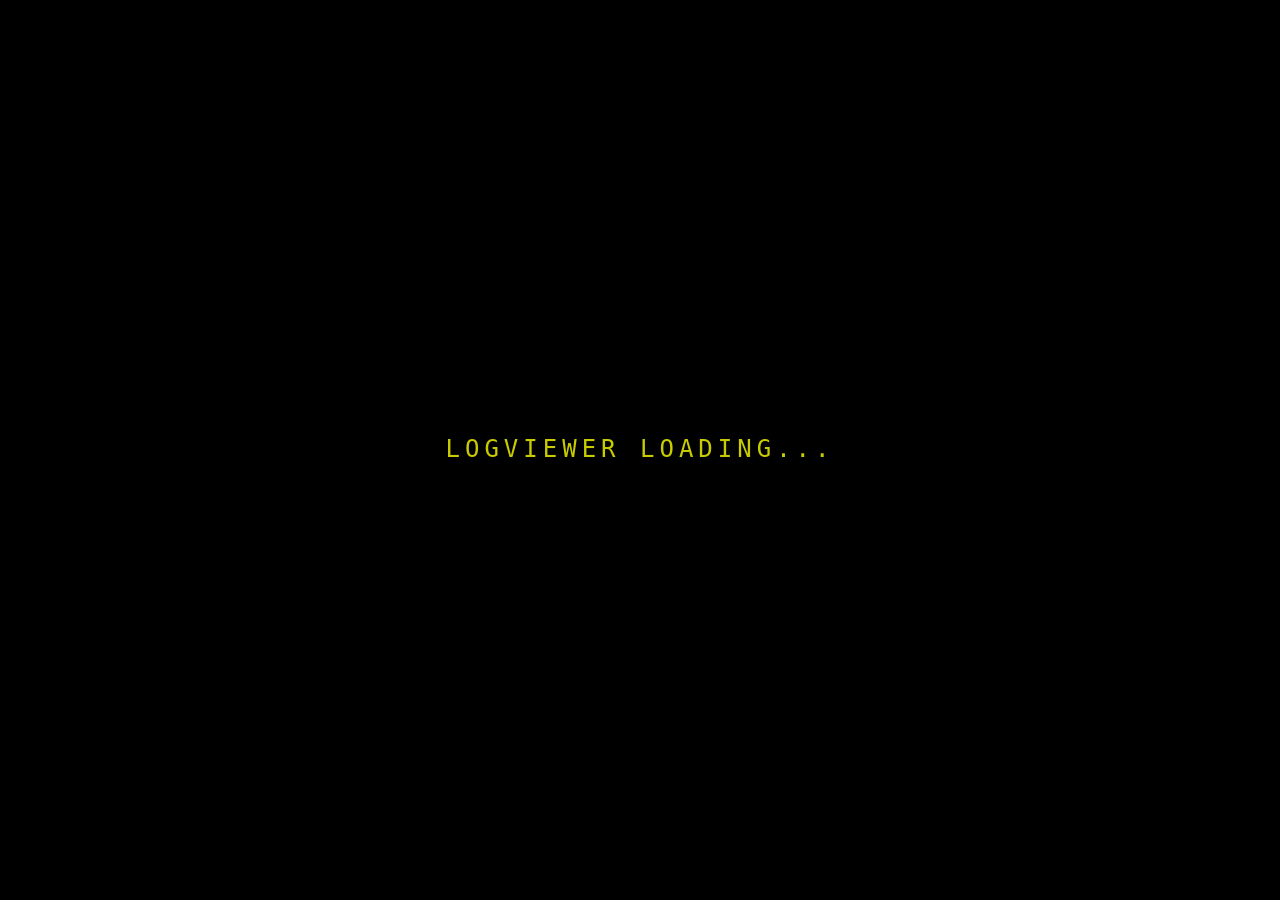
==== index.html @ af0d18ed "Add files via upload" ====
<!DOCTYPE html>
<html lang="en">
<head>
    <meta charset="UTF-8">
    <title>Archotech Log Viewer</title>
    <style>
        body {
            font-family: 'Segoe UI', system-ui, -apple-system, sans-serif;
            background-color: #000000;
            color: #6f7456;
            margin: 0;
            padding: 0;
            line-height: 1.4;
        }
        h1, h2, h3 {
            color: #c7cb00;
            border-bottom: 2px solid #5a5b49;
            padding-bottom: 5px;
            text-transform: uppercase;
            letter-spacing: 2px;
            font-weight: 700;
        }
        /* Compact sticky header + tabs + notices — everything stays visible on scroll */
        .sticky-top {
            position: sticky;
            top: 0;
            z-index: 100;
            background: rgba(0,0,0,0.97);
            border-bottom: 2px solid #2e2e26;
            backdrop-filter: blur(6px);
            padding: 6px 20px 0 20px;
        }
        .header {
            display: flex;
            flex-direction: column;
            align-items: flex-start;
            margin-bottom: 8px;
        }
        .header h1 {
            margin: 0;
            padding: 0;
            border: none;
            font-size: 1.6em;
            letter-spacing: 3px;
            color: #c7cb00;
            text-transform: uppercase;
            font-weight: 700;
            white-space: nowrap;
        }
        .status-badge {
            font-size: 0.85em;
            color: #c7cb00;
            text-transform: uppercase;
            font-weight: bold;
            white-space: nowrap;
            line-height: 1;
        }
        
        /* Status Dots */
        .status-dot {
            height: 10px;
            width: 10px;
            min-width: 10px;
            min-height: 10px;
            border-radius: 50%;
            display: inline-block;
            flex-shrink: 0;
            margin: 0;
        }
        .status-up-to-date { background-color: #4caf50; box-shadow: 0 0 5px #4caf50; }
        .status-outdated { background-color: #f44336; box-shadow: 0 0 5px #f44336; }
        .status-unknown { background-color: #9e9e9e; }
        
        .steam-link {
            font-size: 11px;
            margin-top: 4px;
            display: block;
            color: #c7cb00;
            text-decoration: none;
            border-bottom: 1px dashed #c7cb00;
            width: fit-content;
        }
        .steam-link:hover {
            color: #fff;
            border-bottom: 1px dashed #fff;
        }
        .tabs {
            display: flex;
            gap: 8px;
            justify-content: flex-start;
            flex-wrap: wrap;
            padding: 6px 0 4px 0;
        }
        .privacy-banner {
            background: #0d0d0a;
            border-top: 1px solid #2e2e26;
            padding: 5px 0;
            font-size: 0.78em;
            color: #666;
            text-align: center;
        }
        .online-notice {
            color: #c7cb00;
            font-size: 0.9em;
            font-style: italic;
            display: inline-flex;
            align-items: center;
            line-height: 1;
        }
        .warning-box {
            background: #1a0808;
            border-top: 1px solid #7a2222;
            color: #cc8888;
            padding: 5px 10px;
            font-size: 0.78em;
            display: none;
        }
        .tab {
            background-color: #1a1a1a;
            color: #6f7456;
            border: 1px solid #5a5b49;
            padding: 10px 20px;
            cursor: pointer;
            font-weight: bold;
            transition: all 0.2s ease;
            text-transform: uppercase;
            font-size: 12px;
        }
        .tab:hover, .tab.active {
            background-color: #6f7456;
            color: #c7cb00;
        }
        .content-area {
            background-color: #1a1a1a;
            border: 1px solid #48433d;
            padding: 20px;
            min-height: 500px;
            white-space: pre-wrap;
            font-family: 'Consolas', 'Courier New', monospace;
            overflow-x: auto;
            box-shadow: 0 4px 10px rgba(0,0,0,0.8);
        }
        #mod-list {
            white-space: normal;
        }
        .hidden {
            display: none !important;
        }
        
        /* Mod List Table Styles (Matching Old ModList.html) */
        table {
            width: 100%;
            border-collapse: collapse;
            background: #000000;
            border: 1px solid #48433d;
        }
        th, td {
            padding: 12px;
            text-align: left;
            border-bottom: 1px solid #1a1a1a;
        }
        th {
            background: #6f7456;
            color: #c7cb00;
            font-weight: bold;
            text-transform: uppercase;
            font-size: 11px;
            position: sticky;
            top: 0;
            z-index: 10;
        }
        tr:hover {
            background: #111;
        }
        .order { color: #c7cb00; font-weight: bold; width: 40px; text-align: center; }
        .mod-name-cell { font-weight: 600; font-size: 15px; }
        .meta-value { font-size: 11px; color: #6f7456; opacity: 0.8; }
        .version-tag { background: #5a5b49; color: #c7cb00; padding: 2px 6px; border-radius: 3px; font-weight: bold; font-size: 10px; margin-right: 4px; display: inline-block; }
        
        .mod-preview { width: 72px; height: 40px; border-radius: 2px; object-fit: cover; border: 1px solid #333; background: #000; }
        .no-preview { width: 72px; height: 40px; border-radius: 2px; background: #000; border: 1px dashed #5a5b49; display: flex; align-items: center; justify-content: center; font-size: 9px; color: #444; }

        .description-container {
            display: flex;
            align-items: stretch;
            gap: 10px;
            margin-bottom: 5px;
        }
        .description-box {
            flex-grow: 1;
            background: #0d0d0a;
            border: 1px solid #2e2e26;
            border-left: 4px solid #c7cb00;
            color: #ccc;
            padding: 10px 15px;
            font-size: 0.8em;
            line-height: 1.3;
            min-height: 40px;
            display: flex;
            align-items: center;
        }
        .side-btn {
            background: #1a1a1a;
            color: #c7cb00;
            border: 1px solid #5a5b49;
            padding: 5px 10px;
            cursor: pointer;
            text-transform: uppercase;
            font-size: 10px;
            font-weight: bold;
            transition: all 0.2s;
            display: flex;
            flex-direction: column;
            align-items: center;
            justify-content: center;
            white-space: nowrap;
            line-height: 1.1;
            text-align: center;
            min-width: 80px;
        }
        .side-btn div { pointer-events: none; }
        .side-btn:hover {
            background: #6f7456;
            color: #c7cb00;
        }
        .side-btn.hidden { display: none; }
        .side-btn-group {
            display: flex;
            flex-direction: row;
            gap: 5px;
        }

        a { color: #c7cb00; text-decoration: none; }
        a:hover { text-decoration: underline; }

        /* Log Colors - Exact match to LogColorizer.cs */
        /* White  (1,1,1)      = regular message */
        .log-info     { color: #ffffff; }
        /* Yellow (1,1,0)      = Warning */
        .log-warn     { color: #ffff00; font-weight: bold; }
        /* Red    (1,0,0)      = Error */
        .log-error    { color: #ff0000; font-weight: bold; }
        /* DeepError (1,.3,.3) = Exception / NullReference */
        .log-deep-err { color: #ff4d4d; font-weight: bold; }
        /* PatchPink (1,.5,.8) = Harmony patch text */
        .log-harmony  { color: #ff80cc; }
        /* HarmonyOrange (1,.6,.1) = Conflict / RelatedMods */
        .log-conflict { color: #ff991a; font-weight: bold; }
        /* ArchotechCyan (Custom branding) */
        .log-custom   { color: #66e5ff; }
        /* Stack trace / grey helpers */
        .log-trace    { color: #888888; font-size: 0.95em; }
        .log-rimworld-gray { color: #555555; }
        /* Enhanced log meta markers */
        .log-meta     { color: #44cc44; }

        /* Log Filter Bar */
        .filter-bar, .mod-filter-bar {
            display: flex;
            align-items: center;
            gap: 6px;
            padding: 5px 0 6px 0;
            flex-wrap: wrap;
            border-top: 1px solid #2e2e26;
            margin-top: 4px;
        }
        .mod-filter-bar { border-top: none; padding-bottom: 8px; }
        .filter-label {
            font-size: 10px;
            color: #5a5b49;
            font-weight: bold;
            letter-spacing: 1px;
            text-transform: uppercase;
            margin-right: 2px;
            padding: 4px 0;
        }
        .filter-btn {
            background: #0d0d0a;
            border: 1px solid #3a3a30;
            color: #6f7456;
            padding: 3px 10px;
            font-size: 10px;
            font-weight: bold;
            text-transform: uppercase;
            letter-spacing: 1px;
            cursor: pointer;
            transition: all 0.15s ease;
            display: flex;
            align-items: center;
            gap: 5px;
        }
        .filter-btn:hover {
            border-color: #6f7456;
            color: #c7cb00;
            background: #1a1a14;
        }
        .filter-btn.active {
            border-color: #6f7456;
            background: #1e1e18;
            color: #c7cb00;
        }
        .filter-dot { font-size: 12px; line-height: 1; }
        /* Wraps each logical log entry so it can be toggled by the filter */
        .log-block { display: block; }

        /* Help Side Panel */
        #help-panel {
            position: fixed;
            left: -350px;
            top: 0;
            width: 320px;
            height: 100%;
            background: #111;
            border-right: 2px solid #5a5b49;
            z-index: 1000;
            transition: left 0.3s ease;
            padding: 20px;
            box-shadow: 5px 0 15px rgba(0,0,0,0.8);
            overflow-y: auto;
        }
        #help-panel.open { left: 0; }
        .help-header {
            display: flex;
            justify-content: space-between;
            align-items: center;
            border-bottom: 1px solid #5a5b49;
            margin-bottom: 15px;
            padding-bottom: 5px;
        }
        .help-header h3 { border: none; margin: 0; font-size: 14px; }
        .close-help { cursor: pointer; color: #6f7456; font-size: 20px; }
        .color-key { margin-bottom: 15px; }
        .color-row { display: flex; align-items: center; gap: 10px; margin-bottom: 8px; font-size: 12px; }
        .color-swatch { width: 14px; height: 14px; border: 1px solid #333; }
        .help-section { margin-bottom: 20px; }
        .help-section h4 { color: #c7cb00; font-size: 12px; margin-bottom: 5px; text-transform: uppercase; }
        .help-section p { font-size: 11px; color: #888; margin: 0; line-height: 1.4; }

        .privacy-banner {
            background: #111;
            border: 1px solid #5a5b49;
            padding: 10px;
            margin-bottom: 20px;
            font-size: 0.85em;
            color: #888;
            text-align: center;
            border-left: 4px solid #c7cb00;
        }

        .warning-box {
            background: #2a1111;
            border: 1px solid #cc3333;
            color: #ffaaaa;
            padding: 15px;
            margin-bottom: 15px;
            font-size: 0.9em;
            display: none;
        }

        /* Loading Splash */
        #loading-splash {
            position: fixed;
            top: 0;
            left: 0;
            width: 100%;
            height: 100%;
            background: #000;
            display: flex;
            flex-direction: column;
            justify-content: center;
            align-items: center;
            z-index: 9999;
            transition: opacity 0.5s ease;
        }
        .loading-text {
            color: #c7cb00;
            font-family: 'Consolas', monospace;
            font-size: 24px;
            letter-spacing: 5px;
            text-transform: uppercase;
            animation: pulse 1.5s infinite;
        }
        @keyframes pulse {
            0% { opacity: 0.4; }
            50% { opacity: 1; }
            100% { opacity: 0.4; }
        }
    </style>
</head>
<body>
    <div id="loading-splash">
        <div class="loading-text" data-i18n="KK_AD_Viewer_Loading">LogViewer Loading...</div>
    </div>

    <!-- Compact sticky top: title + status + tabs + notices — all stay visible on scroll -->
    <div class="sticky-top">
        <div class="header">
            <h1 data-i18n="KK_AD_Viewer_SystemTitle">Archotech Diagnostic System</h1>
            <div style="display:flex; align-items:center; gap:10px; margin-top: 4px;">
                <span id="status-text" class="status-badge" data-i18n="KK_AD_Viewer_SyncStatus">Synchronizing Neural Interface...</span>
                <span id="online-notice" class="online-notice hidden" data-i18n="KK_AD_Viewer_ShareableLink">&#127279; Shareable Link — copy the URL to share this diagnostic record</span>
                <span style="color: #48433d;">|</span>
                <a href="https://steamcommunity.com/workshop/filedetails/?id=0000000000" target="_blank" class="steam-link" style="margin-top:0;" data-i18n="KK_AD_Viewer_SteamWorkshop">Archotech Diagnostics - Steam Workshop</a>
            </div>
        </div>
        <div class="tabs" id="tabs-container">
            <!-- Buttons will be shown dynamically -->
            <button class="tab hidden" data-target="session-log" id="btn-session" data-i18n="KK_AD_Viewer_RawLogTab">Raw Game Log</button>
            <button class="tab hidden" data-target="enhanced-log" id="btn-enhanced" data-i18n="KK_AD_Viewer_EnhancedLogTab">Enhanced Game Log</button>
            <button class="tab hidden" data-target="ai-json" id="btn-ai" data-i18n="KK_AD_Viewer_AIDiagnosticsTab">AI Diagnostics</button>
            <button class="tab hidden" data-target="trace-report" id="btn-trace" data-i18n="KK_AD_Viewer_DSTraceTab">DS Trace Report</button>
            <button class="tab hidden" data-target="player-log" id="btn-player" data-i18n="KK_AD_Viewer_UnityLogTab">Unity Engine Log</button>
            <button class="tab hidden" data-target="mod-list" id="btn-mods" data-i18n="KK_AD_Viewer_ModListTab">Archotech Mod List</button>
        </div>
        <div class="description-container">
            <button id="help-btn" class="side-btn" onclick="toggleHelp(event)">
                <div data-i18n="KK_AD_Viewer_ColorLabel">COLOR</div>
                <div data-i18n="KK_AD_Viewer_InfoLabel">INFO</div>
            </button>
            <div id="tab-description" class="description-box hidden">
            </div>
            <div id="default-desc" class="description-box" data-i18n="KK_AD_Viewer_NeuralHandshake">
                Neural handshake successful. Standard diagnostic logs represent secure biological metadata.
            </div>
            <div class="side-btn-group">
                <button id="save-btn" class="side-btn" onclick="saveActiveContent()">
                    <div data-i18n="KK_AD_Viewer_SaveTo">SAVE TO</div>
                    <div data-i18n="KK_AD_Viewer_File">FILE</div>
                </button>
                <button id="global-copy-btn" class="side-btn" onclick="copyActiveContent()">
                    <div data-i18n="KK_AD_Viewer_CopyTo">COPY TO</div>
                    <div data-i18n="KK_AD_Viewer_Clipboard">CLIPBOARD</div>
                </button>
            </div>
        </div>

        <!-- Log type filter bar — only shown on Raw/Enhanced log tabs -->
        <div id="filter-bar" class="filter-bar hidden">
            <span class="filter-label" data-i18n="KK_AD_Viewer_FilterLabel">Filter:</span>
            <button class="filter-btn active" data-filter="all" onclick="setFilter('all')">
                <span class="filter-dot" style="color:#6f7456">&#9679;</span> <span data-i18n="KK_AD_Viewer_FilterAll">ALL</span>
            </button>
            <button class="filter-btn" data-filter="error" onclick="setFilter('error')">
                <span class="filter-dot" style="color:#ff0000">&#9679;</span> <span data-i18n="KK_AD_Viewer_FilterErrors">ERRORS</span>
            </button>
            <button class="filter-btn" data-filter="deep-error" onclick="setFilter('deep-error')">
                <span class="filter-dot" style="color:#ff4d4d">&#9679;</span> <span data-i18n="KK_AD_Viewer_FilterExceptions">EXCEPTIONS</span>
            </button>
            <button class="filter-btn" data-filter="warning" onclick="setFilter('warning')">
                <span class="filter-dot" style="color:#ffff00">&#9679;</span> <span data-i18n="KK_AD_Viewer_FilterWarnings">WARNINGS</span>
            </button>
            <button class="filter-btn" data-filter="info" onclick="setFilter('info')">
                <span class="filter-dot" style="color:#ffffff">&#9679;</span> <span data-i18n="KK_AD_Viewer_FilterInfo">INFO</span>
            </button>
            <button class="filter-btn" data-filter="harmony" onclick="setFilter('harmony')">
                <span class="filter-dot" style="color:#ff80cc">&#9679;</span> <span data-i18n="KK_AD_Viewer_FilterHarmony">HARMONY</span>
            </button>
            <button class="filter-btn" data-filter="conflict" onclick="setFilter('conflict')">
                <span class="filter-dot" style="color:#ff991a">&#9679;</span> <span data-i18n="KK_AD_Viewer_FilterConflicts">CONFLICTS</span>
            </button>
            <button class="filter-btn" data-filter="custom" onclick="setFilter('custom')">
                <span class="filter-dot" style="color:#66e5ff">&#9679;</span> <span data-i18n="KK_AD_Viewer_FilterArchotech">ARCHOTECH</span>
            </button>
        </div>

        <div id="player-log-warning" class="warning-box" style="margin-top: 5px;">
            <strong data-i18n="KK_AD_Viewer_SecurityNote">&#9888; SECURITY NOTE:</strong> <span data-i18n="KK_AD_Viewer_UnityLogWarning">The Unity Engine Log (Player.log) may contain sensitive paths such as your Windows username. It is <strong>never</strong> uploaded automatically. Only share with trusted developers if specifically requested.</span>
        </div>

        <!-- Mod List Global Controls — only shown on Mod List tab -->
        <div id="mod-filter-bar" class="mod-filter-bar hidden">
            <div id="mod-list-controls" style="display: flex; gap: 10px; align-items: center; flex-wrap: wrap; width: 100%;">
                <div style="display: flex; gap: 5px;">
                    <button id="toggle-compare-btn" class="side-btn" onclick="toggleCompareMode()" style="flex-direction: row; min-width: auto; padding: 6px 12px;" data-i18n="KK_AD_Viewer_CompareMode">COMPARE MODE</button>
                    <button id="close-compare-btn" class="side-btn hidden" onclick="closeCompareMode()" style="flex-direction: row; min-width: auto; padding: 6px 12px; background-color: #6f7456; color: #c7cb00;" data-i18n="KK_AD_Viewer_CloseCompare">CLOSE COMPARE</button>
                    <button id="share-compare-btn" class="side-btn hidden" onclick="shareComparison()" style="flex-direction: row; min-width: auto; padding: 6px 12px; background-color: #1a1a1a; color: #c7cb00;" data-i18n="KK_AD_Viewer_ShareComparison">SHARE COMPARISON</button>
                </div>
                
                <div id="compare-actions" class="hidden" style="display: flex; gap: 8px; align-items: center;">
                    <input type="text" id="compare-url" placeholder="Paste another LogViewer link here..." style="background: #111; color: #fff; border: 1px solid #5a5b49; padding: 6px; width: 280px; font-family: monospace; font-size: 11px;" data-i18n="KK_AD_Viewer_ComparePlaceholder">
                    <button class="side-btn" onclick="fetchCompareData()" style="flex-direction: row; min-width: auto; padding: 6px 12px;" data-i18n="KK_AD_Viewer_Load">LOAD</button>
                </div>
                
                <div id="compare-filters" class="hidden" style="display: flex; gap: 8px; align-items: center; border-left: 1px solid #2e2e26; padding-left: 8px;">
                    <button id="filter-all-mods" class="filter-btn active" onclick="setCompareFilter('all')" data-i18n="KK_AD_Viewer_FilterAll">ALL</button>
                    <button id="filter-shared-mods" class="filter-btn" onclick="setCompareFilter('shared')" data-i18n="KK_AD_Viewer_Shared">SHARED</button>
                    <button id="filter-unique-left" class="filter-btn" onclick="setCompareFilter('left')" data-i18n="KK_AD_Viewer_UniqueYou">UNIQUE (You)</button>
                    <button id="filter-unique-right" class="filter-btn" onclick="setCompareFilter('right')" data-i18n="KK_AD_Viewer_UniqueThem">UNIQUE (Them)</button>
                </div>
                
                <div id="update-filters" style="display: flex; gap: 5px; border-left: 1px solid #2e2e26; padding-left: 8px;">
                    <span class="filter-label" data-i18n="KK_AD_Viewer_UpdateStatus">Update Status:</span>
                    <button class="filter-btn active" data-upfilter="all" onclick="setUpdateFilter('all')" data-i18n="KK_AD_Viewer_FilterAll">ALL</button>
                    <button class="filter-btn" data-upfilter="outdated" onclick="setUpdateFilter('outdated')" data-i18n="KK_AD_Viewer_NeedsUpdate">NEEDS UPDATE</button>
                    <button class="filter-btn" data-upfilter="updated" onclick="setUpdateFilter('updated')" data-i18n="KK_AD_Viewer_UpToDate">UP TO DATE</button>
                    <button class="filter-btn" data-upfilter="unknown" onclick="setUpdateFilter('unknown')" data-i18n="KK_AD_Viewer_Unknown">UNKNOWN</button>
                </div>
                
                <div id="mod-search-container" style="margin-left: auto; display: flex; align-items: center; gap: 8px;">
                    <span class="filter-label" data-i18n="KK_AD_Viewer_SearchLabel">Search:</span>
                    <input type="text" id="mod-search-input" placeholder="Filter by name or ID..." oninput="onModSearch()" style="background: #0d0d0a; color: #c7cb00; border: 1px solid #5a5b49; padding: 4px 8px; font-size: 11px; width: 200px;" data-i18n="KK_AD_Viewer_SearchPlaceholder">
                </div>
            </div>
            
            <div id="mod-list-headers" style="display: flex; gap: 20px; width: 100%; margin-top: 8px; border-top: 1px solid #2e2e26; padding-top: 4px;">
                <h3 id="left-mod-header" style="margin: 0; padding: 0; font-size: 13px; flex: 1; border-bottom: none;" data-i18n="KK_AD_Viewer_YourModList">Your Mod List</h3>
                <h3 id="right-mod-header" class="hidden" style="margin: 0; padding: 0; font-size: 13px; flex: 1; border-bottom: none;" data-i18n="KK_AD_Viewer_ComparedModList">Compared Mod List</h3>
            </div>
        </div>
    </div>

    <div id="content-container" style="padding: 20px;">
        <!-- Help Panel -->
        <div id="help-panel">
            <div class="help-header">
                <h3 data-i18n="KK_AD_Viewer_DiagIntel">Diagnostic Intelligence</h3>
                <span class="close-help" onclick="toggleHelp(event)">&times;</span>
            </div>
            
            <div class="help-section" id="dynamic-legend-container">
                <h4 data-i18n="KK_AD_Viewer_ColorLegend">Color Legend</h4>
                <!-- Legend will load dynamically -->
            </div>

            <div class="help-section">
                <h4 data-i18n="KK_AD_Viewer_WhatLookFor">What to look for?</h4>
                <p data-i18n="KK_AD_Viewer_LookForDesc">Focus on Red and Deep Red entries in the Enhanced Log. These indicate where your game is actually failing to execute code. Check the 'Suspect' mod listed immediately above these errors.</p>
            </div>

            <div class="help-section">
                <h4 data-i18n="KK_AD_Viewer_ConflictingMods">Conflicting Mods</h4>
                <p data-i18n="KK_AD_Viewer_ConflictDesc">Orange messages usually denote two or more mods fighting over the same function. Check if you have multiple mods that try to change the same game mechanic.</p>
            </div>

            <div class="help-section">
                <h4 data-i18n="KK_AD_Viewer_ModUpdates">Mod Updates</h4>
                <div class="color-row"><div class="status-dot status-up-to-date" style="margin:0"></div> <span><b data-i18n="KK_AD_Viewer_GreenLabel">Green:</b> <span data-i18n="KK_AD_Viewer_GreenDesc">Mod is up to date with the latest Steam Workshop version.</span></span></div>
                <div class="color-row"><div class="status-dot status-outdated" style="margin:0"></div> <span><b data-i18n="KK_AD_Viewer_RedLabel">Red:</b> <span data-i18n="KK_AD_Viewer_RedDesc">A newer version is available on Steam. Recommendation: Update your mods.</span></span></div>
                <div class="color-row"><div class="status-dot status-unknown" style="margin:0"></div> <span><b data-i18n="KK_AD_Viewer_GrayLabel">Gray:</b> <span data-i18n="KK_AD_Viewer_GrayDesc">Unknown or Local mod. No Steam Workshop metadata available for comparison.</span></span></div>
            </div>
        </div>

        <div id="enhanced-log" class="content-area hidden"></div>
        <div id="session-log" class="content-area hidden"></div>
        <div id="trace-report" class="content-area hidden"></div>
        <div id="mod-list" class="content-area hidden" style="padding-top: 10px;">
            <!-- Mod List Split Container -->
            <div id="mod-list-split-container" style="display: flex; gap: 20px; align-items: flex-start;">
                <!-- Left side: Your Mods -->
                <div id="mod-list-left" style="flex: 1; overflow-x: auto; width: 100%;">
                    <table style="table-layout: fixed;">
                        <colgroup>
                            <col style="width: 40px;">
                            <col style="width: 80px;">
                            <col style="width: 90px;">
                            <col style="width: 22%;">
                            <col style="width: 22%;">
                            <col style="width: 18%;">
                            <col style="width: 13%;">
                        </colgroup>
                        <thead>
                            <tr>
                                <th class="order" data-i18n="KK_AD_Viewer_Order">Order</th>
                                <th data-i18n="KK_AD_Viewer_Image">Image</th>
                                <th data-i18n="KK_AD_Viewer_ModName">Mod Name</th>
                                <th style="text-align: center;" data-i18n="KK_AD_Viewer_Updated">Updated</th>
                                <th data-i18n="KK_AD_Viewer_PackageID">Package ID</th>
                                <th data-i18n="KK_AD_Viewer_Author">Author</th>
                                <th data-i18n="KK_AD_Viewer_Versions">Versions</th>
                            </tr>
                        </thead>
                        <tbody id="mod-table-body"></tbody>
                    </table>
                </div>

                <!-- Right side: Their Mods -->
                <div id="mod-list-right" class="hidden" style="flex: 1; overflow-x: auto; width: 100%;">
                    <div id="compare-loading" class="hidden" style="color: #c7cb00; padding: 10px;" data-i18n="KK_AD_Viewer_FetchingMods">Fetching mod list data...</div>
                    <div id="compare-error" class="hidden" style="color: #ff4d4d; padding: 10px; background: #2a1111; border: 1px solid #cc3333;"></div>
                    <table id="mod-table-compare-wrapper" class="hidden" style="table-layout: fixed;">
                        <colgroup>
                            <col style="width: 40px;">
                            <col style="width: 80px;">
                            <col style="width: 90px;">
                            <col style="width: 22%;">
                            <col style="width: 22%;">
                            <col style="width: 18%;">
                            <col style="width: 13%;">
                        </colgroup>
                        <thead>
                            <tr>
                                <th class="order" data-i18n="KK_AD_Viewer_Order">Order</th>
                                <th data-i18n="KK_AD_Viewer_Image">Image</th>
                                <th data-i18n="KK_AD_Viewer_ModName">Mod Name</th>
                                <th style="text-align: center;" data-i18n="KK_AD_Viewer_Updated">Updated</th>
                                <th data-i18n="KK_AD_Viewer_PackageID">Package ID</th>
                                <th data-i18n="KK_AD_Viewer_Author">Author</th>
                                <th data-i18n="KK_AD_Viewer_Versions">Versions</th>
                            </tr>
                        </thead>
                        <tbody id="mod-table-body-compare"></tbody>
                    </table>
                </div>
            </div>
        </div>
        <div id="ai-json" class="content-area hidden" style="color:#ffffff;"></div>
        <!-- Player.log: always white plaintext, note at top added by JS when loaded -->
        <div id="player-log" class="content-area hidden" style="color:#ffffff;"></div>
    </div>

    <!-- Data source -->
    <script src="data.js" onerror="window.dataJsMissing = true;"></script>
    
    <script>
        const statusText = document.getElementById('status-text');
        const activeTabClass = 'active';
        let currentActiveTarget = null;
        let currentFilter = 'all';
        
        let loadedData = {
            ai_diagnostic: null,
            enhanced_log: null,
            session_log: null,
            trace_report: null,
            mod_list: null,
            player_log: null,
            color_legend: null
        };

        // Tab Switching Logic
        document.querySelectorAll('.tab').forEach(tab => {
            tab.addEventListener('click', (e) => {
                const target = e.target.dataset.target;
                if (!target) return;
                switchTab(target);
            });
        });

        function switchTab(targetId) {
            document.querySelectorAll('.tab').forEach(t => t.classList.remove(activeTabClass));
            const btn = document.querySelector(`.tab[data-target="${targetId}"]`);
            if (btn) btn.classList.add(activeTabClass);

            document.querySelectorAll('.content-area').forEach(c => c.classList.add('hidden'));
            const container = document.getElementById(targetId);
            if (container) container.classList.remove('hidden');

            const playerWarn = document.getElementById('player-log-warning');
            if (targetId === 'player-log') {
                playerWarn.style.display = 'block';
            } else {
                playerWarn.style.display = 'none';
            }

            const translations = archotechTranslations;
            const descs = {
                'session-log': translations['KK_AD_Viewer_DescSessionLog'] || `<b>Raw Game Log:</b> This is a complete, sequentially accurate dump of every message sent to the game console during your current play session. <br/><b>Use Case:</b> Perfect for seeing exactly when an error occurred in relation to other events. It contains the raw stack traces used by developers to pinpoint failing lines of code. It captures everything from startup to the moment of export.`,
                
                'enhanced-log': translations['KK_AD_Viewer_DescEnhancedLog'] || `<b>Enhanced Game Log:</b> A user-friendly version of the game log designed for non-modders. It includes helpful notes and comments that explain exactly what each error means and which mod might be causing it, turning confusing code into plain English. <br/><b>Use Case:</b> This is your primary troubleshooting tool. Instead of reading technical jargon, look for the 'What happened' and 'Suspect' sections to find quick solutions to your game problems.`,
                
                'ai-json': translations['KK_AD_Viewer_DescAIDiagnostics'] || `<b>AI Diagnostics:</b> A specialized, highly structured diagnostic package containing your system specs, full mod list, and all error logs formatted specifically for machine intelligence. <br/><b>Use Case:</b> Perfect for solving complex in-game problems using Artificial Intelligence. Click 'SAVE TO FILE' to download this complete package, then upload it to Gemini, ChatGPT, or Claude for an instant, detailed analysis of your mod list and errors.`,
                
                'trace-report': translations['KK_AD_Viewer_DescTraceReport'] || `<b>DS Trace Report:</b> A collection of logs that the Archotech engine detected but could not confidently attribute to a specific mod. <br/><b>Use Case:</b> Primarily used by the Archotech development team or advanced modders to improve the scanner. If you have a persistent bug that Archotech says is 'Unknown', providing this report helps us create a new 'fingerprint' to identify that mod in the future.`,
                
                'player-log': translations['KK_AD_Viewer_DescUnityLog'] || `<b>Unity Engine Log:</b> The raw 'Player.log' generated by the Unity engine at the system level. <br/><b>Use Case:</b> This file contains hardware-level errors, driver crashes, and initialization failures that occur before RimWorld even starts or when the game hard-crashes to desktop. Note: This log contains local file paths and is restricted to local exports only.`,
                
                'mod-list': translations['KK_AD_Viewer_DescModList'] || `<b>Archotech Mod List:</b> A full manifest of every active mod in your current load order, including specific versions and package IDs. <br/><b>Use Case:</b> Essential for checking version compatibility and ensuring you have all required dependencies. Clicking a mod's name will take you directly to its Steam Workshop page (if available) to check for updates.`
            };
            
            const descEl = document.getElementById('tab-description');
            const defaultDesc = document.getElementById('default-desc');
            if (descs[targetId]) {
                descEl.innerHTML = `<div>${descs[targetId]}</div>`;
                descEl.classList.remove('hidden');
                defaultDesc.classList.add('hidden');
            } else {
                descEl.classList.add('hidden');
                defaultDesc.classList.remove('hidden');
            }

            currentActiveTarget = targetId;

            // Show the filter bar ONLY on filterable log tabs
            const filterBar = document.getElementById('filter-bar');
            const modFilterBar = document.getElementById('mod-filter-bar');
            
            const isFilterableTab = (targetId === 'session-log' || targetId === 'enhanced-log');
            const isModListTab = (targetId === 'mod-list');

            if (isFilterableTab) {
                filterBar.classList.remove('hidden');
                setFilter('all');
            } else {
                filterBar.classList.add('hidden');
            }

            if (isModListTab) {
                modFilterBar.classList.remove('hidden');
                // Reset mod list filters to 'ALL' when switching to the tab
                setCompareFilter('all');
                setUpdateFilter('all');
            } else {
                modFilterBar.classList.add('hidden');
            }

            // Scroll to top on tab change
            window.scrollTo(0, 0);
        }
        
        function toggleHelp(event) {
            if (event) event.stopPropagation();
            document.getElementById('help-panel').classList.toggle('open');
        }

        document.addEventListener('click', function(e) {
            const panel = document.getElementById('help-panel');
            if (panel.classList.contains('open') && !panel.contains(e.target)) {
                panel.classList.remove('open');
            }
        });

        // Activate a filter type on the current log tab and update button states.
        // Clicking the already-active filter button again resets back to ALL.
        function setFilter(type) {
            if (currentFilter === type && type !== 'all') type = 'all';
            currentFilter = type;
            document.querySelectorAll('.filter-btn').forEach(btn => {
                btn.classList.toggle('active', btn.dataset.filter === type);
            });
            applyFilter(currentActiveTarget, type);
            window.scrollTo(0, 0); // Jump to top when changing filter view
        }

        // Show only log-block divs matching filterType; meta blocks always stay visible.
        // 'error' filter intentionally covers both error + deep-error (same red family).
        function applyFilter(targetId, filterType) {
            if (!targetId || (targetId !== 'session-log' && targetId !== 'enhanced-log')) return;
            const container = document.getElementById(targetId);
            if (!container) return;

            container.querySelectorAll('.log-block').forEach(block => {
                const btype = block.dataset.logtype;
                // Dividers and section headers always stay visible
                if (btype === 'meta' || filterType === 'all') {
                    block.style.display = '';
                    return;
                }
                let show = false;
                if (filterType === 'error') {
                    show = (btype === 'error' || btype === 'deep-error');
                } else {
                    show = (btype === filterType);
                }
                block.style.display = show ? '' : 'none';
            });
        }

        function copyActiveContent() {
            if (!currentActiveTarget) return;
            const el = document.getElementById(currentActiveTarget);
            const text = el.innerText;
            navigator.clipboard.writeText(text).then(() => {
                const btn = document.getElementById('global-copy-btn');
                const oldText = btn.innerText;
                btn.innerText = "COPIED!";
                setTimeout(() => btn.innerText = oldText, 2000);
            });
        }

        function saveActiveContent() {
            if (!currentActiveTarget) return;
            const el = document.getElementById(currentActiveTarget);
            const text = el.innerText;
            const blob = new Blob([text], { type: 'text/plain' });
            const url = URL.createObjectURL(blob);
            const a = document.createElement('a');
            a.href = url;
            a.download = currentActiveTarget + '.txt';
            document.body.appendChild(a);
            a.click();
            document.body.removeChild(a);
            URL.revokeObjectURL(url);
        }

        let urlTab = null;
        let urlCompareId = null;


        // applyColors: parses ##CLR:rrggbb## tags embedded by ExportManager.cs
        // This ensures a 1:1 exact match with the RimWorld in-game console colors.
        function applyColors(text) {
            if (!text) return '';
            const CLR_RE = /##CLR:([0-9A-Fa-f]{6})##/;
            let escaped = text.replace(/&/g, '&amp;').replace(/</g, '&lt;').replace(/>/g, '&gt;');
            let lines = escaped.split('\n');
            let result = [];
            let blockColor = null;

            for (let i = 0; i < lines.length; i++) {
                let line = lines[i];

                // Extract exact hex color if present
                let m = line.match(CLR_RE);
                let hexColor = null;
                if (m) {
                    hexColor = '#' + m[1];
                    line = line.substring(m[0].length); // strip the tag
                    blockColor = hexColor;              // update the running block color for stack traces
                }

                // ── Enhanced-log structural markers ──────────
                if (line.includes('[H]')) {
                    result.push(`<span style="color:#ff80cc;">${line}</span>`);
                    blockColor = '#ff80cc'; continue;
                }
                if (line.includes('[!]') || line.includes('[+]') || line.includes('[?]')) {
                    result.push(`<span style="color:#44cc44;">${line}</span>`);
                    continue; 
                }
                if (line.includes('Suspect:')) {
                    result.push(`<span style="color:${blockColor || '#ffff00'};">${line}</span>`);
                    continue;
                }

                // ── Dividers / stack trace ────────────────────────────────────
                if (line.includes('---------') || line.startsWith('===')) {
                    result.push(`<span style="color:#555555;">${line}</span>`);
                    blockColor = null; continue;
                }
                if (line.includes('--- STACK TRACE ---')) {
                    result.push(`<span style="color:#555555;">${line}</span>`);
                    continue;
                }

                let finalColor = hexColor || blockColor || '#ffffff';
                result.push(`<span style="color:${finalColor};">${line}</span>`);
            }
            return result.join('\n');
        }

        // applyColorsBlocked: parses ##CLR:rrggbb## tags and groups logical entries into blocks.
        // It ensures metadata (diagnostics, traces) is grouped with the message it describes
        // so filtering doesn't hide related information.
        function applyColorsBlocked(text) {
            if (!text) return '';
            const CLR_RE = /##CLR:([0-9A-Fa-f]{6})##/; 

            function getCategory(hex) {
                if (!hex) return 'info';
                const h = hex.toLowerCase();

                // 1. Exact Canonical Mapping for Archotech & RimWorld
                if (h === '#ff0000' || h === '#ff4d4d') return 'error';
                if (h === '#ffff00') return 'warning';
                if (h === '#ffffff') return 'info';
                if (h === '#ff80cc') return 'harmony';
                if (h === '#ff991a') return 'conflict';
                if (h === '#66e5ff') return 'custom';
                
                // 2. Metadata & Supplemental Colors (Attachment colors)
                // These don't trigger new blocks; they attach to the current message/entry.
                // 888888=trace, 555555=divider, 44cc44=suspect, a6b8ff=guidance, c7cb00=header
                if (h === '#888888' || h === '#555555' || h === '#44cc44' || h === '#a6b8ff' || h === '#c7cb00') {
                    return 'meta';
                }

                // 3. Fuzzy Family Matching (For third-party mod colors)
                const r = parseInt(h.substring(1, 3), 16);
                const g = parseInt(h.substring(3, 5), 16);
                const b = parseInt(h.substring(5, 7), 16);

                if (r > 210 && g < 100 && b < 100) return 'error';
                if (r > 210 && g > 190 && b < 100) return 'warning';
                if (r > 200 && g < 160 && b > 160) return 'harmony';
                if (r < 150 && g > 190 && b > 190) return 'custom';
                if (r > 200 && g > 100 && g < 185 && b < 100) return 'conflict';
                
                return (r > 170 && g > 170 && b > 170) ? 'info' : 'meta';
            }

            let escaped = text.replace(/&/g, '&amp;').replace(/</g, '&lt;').replace(/>/g, '&gt;');
            let lines = escaped.split('\n');
            let blocks = [];
            let currentLines = [];
            let currentType = null;
            let currentBlockColor = null;

            function flushBlock() {
                if (currentLines.length === 0) return;
                blocks.push({ type: currentType || 'info', html: currentLines.join('\n') });
                currentLines = [];
            }

            for (let i = 0; i < lines.length; i++) {
                let line = lines[i];
                let lineHex = null;

                // 1. Structural Dividers (Always Meta, Hard Reset)
                if (line.includes('---------') || line.startsWith('===')) {
                    flushBlock();
                    currentType = 'meta';
                    currentLines.push(`<span style="color:#555555;">${line}</span>`);
                    flushBlock();
                    currentType = null;
                    currentBlockColor = null;
                    continue;
                }

                // 2. Color Tag Identification
                const m = line.match(CLR_RE);
                if (m) {
                    lineHex = '#' + m[1];
                    line = line.replace(m[0], '');
                    const category = getCategory(lineHex);

                    // A new block only starts on a NEW "Primary" type.
                    // "Meta" colors (soft blue notes, green suspects, grey traces) swallow 
                    // into the current block to keep diagnostics grouped with messages.
                    if (category !== 'meta' && category !== currentType) {
                        flushBlock();
                        currentType = category;
                    }
                    
                    currentBlockColor = lineHex; // Update color for this and subsequent lines
                    if (!currentType) currentType = category;
                }

                // 3. Structural Fallback
                if (!lineHex) {
                    if (line.includes('[H]')) {
                        if (currentType !== 'harmony') flushBlock();
                        currentType = 'harmony';
                        currentBlockColor = '#ff80cc';
                        lineHex = '#ff80cc';
                    } else if (line.includes('[!]') || line.includes('[+]') || line.includes('Suspect:')) {
                        // Diagnostic markers: inherit parent block type, use bright green
                        if (!currentType) currentType = 'meta';
                        lineHex = '#44cc44';
                    } else if (line.includes('--- STACK TRACE ---')) {
                        // Keep header markers but let 'at ' lines inherit the block color 
                        lineHex = '#555555';
                    }
                }

                const finalColor = lineHex || currentBlockColor || '#ffffff';
                if (!currentType) currentType = getCategory(finalColor);
                currentLines.push(`<span style="color:${finalColor};">${line}</span>`);
            }
            flushBlock();

            return blocks.map(b => `<div class="log-block" data-logtype="${b.type}">${b.html}</div>`).join('');
        }

        function renderData() {
            let firstActive = null;

            // useBlocks=true → applyColorsBlocked (filterable); false → plain applyColors
            function process(data, btnId, targetId, colorize = true, useBlocks = false) {
                if (!data) return;
                const btn = document.getElementById(btnId);
                btn.classList.remove('hidden');
                
                const area = document.getElementById(targetId);
                if (useBlocks) {
                    area.innerHTML = applyColorsBlocked(data);
                } else if (colorize) {
                    area.innerHTML = applyColors(data);
                } else {
                    area.textContent = data;
                }
                
                if (!firstActive) firstActive = targetId;
            }

            process(loadedData.session_log,   'btn-session',  'session-log',  true, true);
            process(loadedData.enhanced_log,  'btn-enhanced', 'enhanced-log', true, true);

            // Process AI Master Data Tab (Concatenated for LLM efficiency)
            if (loadedData.ai_diagnostic) {
                try {
                    let masterText = "ARCHOTECH AI MASTER DIAGNOSTIC\n";
                    masterText += "===============================\n";
                    
                    const aiObj = typeof loadedData.ai_diagnostic === 'string' ? JSON.parse(loadedData.ai_diagnostic) : loadedData.ai_diagnostic;
                    const session = aiObj.session || {};

                    // Top-of-file health summary
                    masterText += `Summary: ${session.harmonyPatchesTracked || 0} Harmony patches tracked.\n\n`;

                    // 1. SYSTEM & AI DIAGNOSTICS
                    masterText += "=== 1. SYSTEM & AI DIAGNOSTICS ===\n";
                    
                    // Task 2: Active DLCs and Deep Scan Stats in the header
                    if (session.activeDLCs && session.activeDLCs.length > 0) {
                        masterText += `Active DLCs: ${session.activeDLCs.join(", ")}\n`;
                    }
                    if (session.deepScanStats) {
                        masterText += `Deep Scan Stats: ${session.deepScanStats.typesTracked} types, ${session.deepScanStats.filesTracked} files, ${session.deepScanStats.defsTracked} defs.\n`;
                    }
                    masterText += "\n";

                    // Task 1 "Diet": Clean metadata only
                    const summaryObj = { 
                        session: session,
                        issueCount: aiObj.issues ? aiObj.issues.length : 0 
                    };
                    masterText += JSON.stringify(summaryObj, null, 2) + "\n\n";

                    // 2. ACTIVE MOD LIST
                    masterText += "=== 2. ACTIVE MOD LIST ===\n";
                    if (loadedData.mod_list) {
                        const modsObj = typeof loadedData.mod_list === 'string' ? JSON.parse(loadedData.mod_list) : loadedData.mod_list;
                        if (modsObj.activeMods) {
                            modsObj.activeMods.forEach(m => {
                                // Lean Format: Name | ID | Version
                                masterText += `- ${m.name} | ID: ${m.packageId} | Version: ${m.versions || 'Unknown'}\n`;
                            });
                        }
                    } else {
                        masterText += "No mod list available.\n";
                    }
                    masterText += "\n";

                    // 3. UNKNOWN TRACE REPORT
                    masterText += "=== 3. UNKNOWN TRACE REPORT ===\n";
                    masterText += (loadedData.trace_report || "No unknown traces detected.").trim() + "\n\n";

                    // 4. ENHANCED GAME LOG
                    masterText += "=== 4. ENHANCED GAME LOG ===\n";
                    if (loadedData.enhanced_log) {
                        // Strip ##CLR:...## tags for pure text AI readability
                        masterText += loadedData.enhanced_log.replace(/##CLR:[0-9A-Fa-f]{6}##/g, '').trim();
                    } else {
                        masterText += "No enhanced log available.";
                    }

                    document.getElementById('ai-json').textContent = masterText;
                    document.getElementById('btn-ai').classList.remove('hidden');
                    if (!firstActive) firstActive = 'ai-json';
                } catch(e) {
                    console.error("AI Tab Rendering Error:", e);
                }
            }

            process(loadedData.trace_report, 'btn-trace', 'trace-report');

            if (loadedData.player_log) {
                // Player.log: white plaintext with a small source note at the top
                const el = document.getElementById('player-log');
                const note = '[ Source: Player.log — Unity Engine runtime log. May contain system paths. ]\n' +
                             '[ This file is never uploaded to the online viewer automatically. ]\n' +
                             '-'.repeat(80) + '\n\n';
                el.textContent = note + loadedData.player_log;
                document.getElementById('btn-player').classList.remove('hidden');
                if (!firstActive) firstActive = 'player-log';
            }

            if (loadedData.color_legend) {
                document.getElementById('dynamic-legend-container').innerHTML = '<h4>Color Legend</h4>' + loadedData.color_legend;
            }

            if (loadedData.mod_list) {
                try {
                    const modsObj = typeof loadedData.mod_list === 'string' ? JSON.parse(loadedData.mod_list) : loadedData.mod_list;
                    if (modsObj.activeMods) {
                        myModsCache = modsObj.activeMods;
                        renderModTableBody(myModsCache, 'mod-table-body');
                        
                        // Default setup
                        if (isCompareMode) setCompareFilter(currentCompareFilter);
                        
                        document.getElementById('btn-mods').classList.remove('hidden');
                        if (!firstActive) firstActive = 'mod-list';
                    }
                } catch(e){}
            }

            if (urlTab) firstActive = urlTab;
            if (firstActive) switchTab(firstActive);
        }

        let myModsCache = [];
        let theirModsCache = [];
        let isCompareMode = false;
        let currentCompareFilter = 'all';
        let currentUpdateFilter = 'all';
        let currentSearchTerm = '';
        let currentCompareGistId = null;
        let archotechTranslations = {};
        let baseGistId = null;

        async function init() {
            // Archotech Translation Parser
            const i18nDict = window.archotechLocalData ? window.archotechLocalData["I18N_DICT.json"] : null;
            if (i18nDict) {
                try {
                    archotechTranslations = JSON.parse(i18nDict);
                    document.querySelectorAll('[data-i18n]').forEach(el => {
                        const key = el.getAttribute('data-i18n');
                        if (archotechTranslations[key]) {
                            if (el.tagName === 'INPUT' && el.hasAttribute('placeholder')) {
                                el.placeholder = archotechTranslations[key];
                            } else {
                                el.innerHTML = archotechTranslations[key];
                            }
                        }
                    });
                } catch (e) {
                    console.warn("Archotech: Failed to parse translation payload.", e);
                }
            }

            const urlParams = new URLSearchParams(window.location.search);
            const gistId = urlParams.get('id');
            baseGistId = gistId;
            urlTab = urlParams.get('tab');
            urlCompareId = urlParams.get('compare');

            if (gistId) {
                const loadingMsg = (archotechTranslations["KK_AD_Viewer_SyncStatus"] || "Accessing Cloud Archive ({0})...").replace("{0}", gistId);
                statusText.innerText = loadingMsg;
                try {
                    const response = await fetch(`https://api.github.com/gists/${gistId}`);
                    if (!response.ok) throw new Error('Archive inaccessible');
                    
                    const data = await response.json();
                    if (data.files) {
                        for (const filename in data.files) {
                            const file = data.files[filename];
                            if (file.truncated && file.raw_url) {
                                try {
                                    const rawRes = await fetch(file.raw_url);
                                    if (rawRes.ok) file.content = await rawRes.text();
                                } catch (e) { }
                            }
                        }

                        loadedData.ai_diagnostic = data.files["AI_DIAGNOSTICS.json"]?.content || null;
                        loadedData.enhanced_log = data.files["ENHANCED_RAW_LOG.txt"]?.content || null;
                        loadedData.session_log = data.files["SESSION_LOG_DUMP.txt"]?.content || null;
                        loadedData.trace_report = data.files["UNKNOWN_TRACE_REPORT.txt"]?.content || null;
                        loadedData.mod_list = data.files["MOD_LIST.json"]?.content || null;
                        loadedData.color_legend = data.files["COLOR_LEGEND_HTML.txt"]?.content || null;
                        loadedData.player_log = data.files["Player.log"]?.content || null;
                    }
                    const onlineMsg = (archotechTranslations["KK_AD_Viewer_OnlineRecord"] || "Online Diagnostic Record [{0}]").replace("{0}", gistId);
                    statusText.innerText = onlineMsg;
                    document.getElementById('online-notice').classList.remove('hidden');
                    await renderData();
                } catch (err) {
                    const linkErrorMsg = (archotechTranslations["KK_AD_Viewer_LinkageError"] || "Linkage Error: {0}").replace("{0}", err.message);
                    statusText.innerHTML = `<span style="color:red">${linkErrorMsg}</span>`;
                }
            } else {
                if (window.archotechLocalData) {
                    statusText.innerText = archotechTranslations["KK_AD_Viewer_LocalRecordSuccess"] || "Local Diagnostic Record (Secure Handshake Success)";
                    loadedData.ai_diagnostic = window.archotechLocalData["AI_DIAGNOSTICS.json"] || null;
                    loadedData.enhanced_log = window.archotechLocalData["ENHANCED_RAW_LOG.txt"] || null;
                    loadedData.session_log = window.archotechLocalData["SESSION_LOG_DUMP.txt"] || null;
                    loadedData.trace_report = window.archotechLocalData["UNKNOWN_TRACE_REPORT.txt"] || null;
                    loadedData.mod_list = window.archotechLocalData["MOD_LIST.json"] || null;
                    loadedData.player_log = window.archotechLocalData["Player.log"] || null;
                    loadedData.color_legend = window.archotechLocalData["COLOR_LEGEND_HTML.txt"] || null;
                    await renderData();
                } else {
                    statusText.innerText = archotechTranslations["KK_AD_Viewer_AwaitingData"] || "Awaiting Data Input... (No Local data.js Detected)";
                }
            }
            
            if (urlCompareId) {
                document.querySelectorAll('.tab').forEach(t => {
                    if (t.id !== 'btn-mods') t.classList.add('hidden');
                });
                document.getElementById('compare-url').value = urlCompareId;
                toggleCompareMode();
                fetchCompareData();
            }
        }

        async function fetchSteamUpdates(activeMods) {
            const steamIds = activeMods
                .map(m => String(m.steamId))
                .filter(id => id && id !== "null" && id.length > 5);
            
            if (steamIds.length === 0) return;

            try {
                // Using the unified worker proxy
                const response = await fetch('https://dry-sound-5694archotech-log-proxy.kongkim-cdb.workers.dev/', {
                    method: 'POST',
                    headers: { 'Content-Type': 'application/json' },
                    body: JSON.stringify(steamIds)
                });
                
                if (!response.ok) return;
                const steamData = await response.json();
                
                activeMods.forEach(mod => {
                    mod.updateStatus = 'unknown';
                    if (mod.isWorkshop && mod.steamId && mod.steamId !== "null" && steamData[mod.steamId]) {
                        const steamEntry = steamData[mod.steamId];
                        
                        // Handle both simple timestamp (old worker) and object (new worker)
                        const steamTime = typeof steamEntry === 'object' ? steamEntry.time : steamEntry;
                        const previewUrl = typeof steamEntry === 'object' ? steamEntry.url : null;
                        
                        if (previewUrl) mod.previewUrl = previewUrl;

                        if (mod.localTime && steamTime) {
                            const buffer = 86400; // 24 hours
                            if (steamTime > (mod.localTime + buffer)) {
                                mod.updateStatus = 'outdated';
                            } else {
                                mod.updateStatus = 'updated';
                            }
                        }
                    }
                });
                
                // Refresh images in the UI instantly with new proxy data
                document.querySelectorAll('.preview-container').forEach(container => {
                    const id = container.getAttribute('data-steam-id') || container.querySelector('img')?.getAttribute('data-steam-id');
                    const mod = activeMods.find(m => String(m.steamId) === id);
                    if (mod && mod.previewUrl) {
                        const img = container.querySelector('img');
                        if (img) {
                             img.src = mod.previewUrl;
                        } else {
                             // If it was already replaced by a label, restore it
                             container.innerHTML = `<img src="${mod.previewUrl}" class="mod-preview" />`;
                        }
                    }
                });

            } catch (e) {
                console.error("Steam Update Check Failed:", e);
            }
        }

        async function renderData() {
            let firstActive = null;

            // useBlocks=true → applyColorsBlocked (filterable); false → plain applyColors
            function process(data, btnId, targetId, colorize = true, useBlocks = false) {
                if (!data) return;
                const btn = document.getElementById(btnId);
                btn.classList.remove('hidden');
                
                const area = document.getElementById(targetId);
                if (useBlocks) {
                    area.innerHTML = applyColorsBlocked(data);
                } else if (colorize) {
                    area.innerHTML = applyColors(data);
                } else {
                    area.textContent = data;
                }
                
                if (!firstActive) firstActive = targetId;
            }

            process(loadedData.session_log,   'btn-session',  'session-log',  true, true);
            process(loadedData.enhanced_log,  'btn-enhanced', 'enhanced-log', true, true);

            // Fetch Steam Updates before processing AI Master and Mod List
            if (loadedData.mod_list) {
                try {
                    const modsObj = typeof loadedData.mod_list === 'string' ? JSON.parse(loadedData.mod_list) : loadedData.mod_list;
                    if (modsObj.activeMods) {
                        myModsCache = modsObj.activeMods;
                        await fetchSteamUpdates(myModsCache);
                    }
                } catch(e) {}
            }

            // Process AI Master Data Tab (Concatenated for LLM efficiency)
            if (loadedData.ai_diagnostic) {
                try {
                    let masterText = "ARCHOTECH AI MASTER DIAGNOSTIC\n";
                    masterText += "===============================\n";
                    
                    const aiObj = typeof loadedData.ai_diagnostic === 'string' ? JSON.parse(loadedData.ai_diagnostic) : loadedData.ai_diagnostic;
                    const session = aiObj.session || {};

                    // Top-of-file health summary
                    masterText += `Summary: ${session.harmonyPatchesTracked || 0} Harmony patches tracked.\n\n`;

                    // 1. SYSTEM & AI DIAGNOSTICS
                    masterText += "=== 1. SYSTEM & AI DIAGNOSTICS ===\n";
                    
                    if (session.activeDLCs && session.activeDLCs.length > 0) {
                        masterText += `Active DLCs: ${session.activeDLCs.join(", ")}\n`;
                    }
                    if (session.deepScanStats) {
                        masterText += `Deep Scan Stats: ${session.deepScanStats.typesTracked} types, ${session.deepScanStats.filesTracked} files, ${session.deepScanStats.defsTracked} defs.\n`;
                    }
                    masterText += "\n";

                    const summaryObj = { 
                        session: session,
                        issueCount: aiObj.issues ? aiObj.issues.length : 0 
                    };
                    masterText += JSON.stringify(summaryObj, null, 2) + "\n\n";

                    // 2. ACTIVE MOD LIST
                    masterText += "=== 2. ACTIVE MOD LIST ===\n";
                    if (myModsCache && myModsCache.length > 0) {
                        myModsCache.forEach(m => {
                            let statusNote = "";
                            if (m.updateStatus === 'outdated') statusNote = " [OUT OF DATE - Update on Steam]";
                            let updatedNote = m.localTime ? ` | Updated: ${new Date(m.localTime * 1000).toLocaleString()}` : "";
                            masterText += `- ${m.name}${statusNote} | ID: ${m.packageId} | Version: ${m.versions || 'Unknown'}${updatedNote}\n`;
                        });
                    } else {
                        masterText += "No mod list available.\n";
                    }
                    masterText += "\n";

                    // 3. UNKNOWN TRACE REPORT
                    masterText += "=== 3. UNKNOWN TRACE REPORT ===\n";
                    masterText += (loadedData.trace_report || "No unknown traces detected.").trim() + "\n\n";

                    // 4. ENHANCED GAME LOG
                    masterText += "=== 4. ENHANCED GAME LOG ===\n";
                    if (loadedData.enhanced_log) {
                        masterText += loadedData.enhanced_log.replace(/##CLR:[0-9A-Fa-f]{6}##/g, '').trim();
                    } else {
                        masterText += "No enhanced log available.";
                    }

                    document.getElementById('ai-json').textContent = masterText;
                    document.getElementById('btn-ai').classList.remove('hidden');
                    if (!firstActive) firstActive = 'ai-json';
                } catch(e) {
                    console.error("AI Tab Rendering Error:", e);
                }
            }

            process(loadedData.trace_report, 'btn-trace', 'trace-report');

            if (loadedData.player_log) {
                const el = document.getElementById('player-log');
                const note = '[ Source: Player.log — Unity Engine runtime log. May contain system paths. ]\n' +
                             '[ This file is never uploaded to the online viewer automatically. ]\n' +
                             '-'.repeat(80) + '\n\n';
                el.textContent = note + loadedData.player_log;
                document.getElementById('btn-player').classList.remove('hidden');
                if (!firstActive) firstActive = 'player-log';
            }

            if (loadedData.color_legend) {
                document.getElementById('dynamic-legend-container').innerHTML = '<h4>Color Legend</h4>' + loadedData.color_legend;
            }

            if (myModsCache && myModsCache.length > 0) {
                renderModTableBody(myModsCache, 'mod-table-body');
                if (isCompareMode) setCompareFilter(currentCompareFilter);
                document.getElementById('btn-mods').classList.remove('hidden');
                if (!firstActive) firstActive = 'mod-list';
            }

            if (urlTab) firstActive = urlTab;
            if (firstActive) switchTab(firstActive);

            // Hide loading splash
            const splash = document.getElementById('loading-splash');
            if (splash) {
                splash.style.opacity = '0';
                setTimeout(() => splash.remove(), 550);
            }
        }

        function shareComparison() {
            if (!baseGistId) {
                alert("This is a local log. You must use 'Export - Online' from within RimWorld to create a shareable baseline before comparing.");
                return;
            }
            if (!currentCompareGistId) {
                alert("Please load a compared Mod List first.");
                return;
            }
            const shareUrl = new URL(window.location.href.split('?')[0]);
            shareUrl.searchParams.set('id', baseGistId);
            shareUrl.searchParams.set('compare', currentCompareGistId);
            shareUrl.searchParams.set('tab', 'mod-list');
            
            navigator.clipboard.writeText(shareUrl.toString()).then(() => {
                const btn = document.getElementById('share-compare-btn');
                const oldText = btn.innerHTML;
                btn.innerText = "COPIED!";
                setTimeout(() => btn.innerHTML = oldText, 2000);
            });
        }

        function onModSearch() {
            currentSearchTerm = document.getElementById('mod-search-input').value.toLowerCase();
            setCompareFilter(currentCompareFilter);
        }

        function toggleCompareMode() {
            isCompareMode = true;
            document.getElementById('toggle-compare-btn').classList.add('hidden');
            document.getElementById('close-compare-btn').classList.remove('hidden');
            document.getElementById('share-compare-btn').classList.remove('hidden');
            document.getElementById('compare-actions').classList.remove('hidden');
            document.getElementById('compare-filters').classList.remove('hidden');
            document.getElementById('right-mod-header').classList.remove('hidden');
            document.getElementById('mod-list-right').classList.remove('hidden');
            
            setCompareFilter(currentCompareFilter);
        }

        function closeCompareMode() {
            isCompareMode = false;
            document.getElementById('toggle-compare-btn').classList.remove('hidden');
            document.getElementById('close-compare-btn').classList.add('hidden');
            document.getElementById('share-compare-btn').classList.add('hidden');
            document.getElementById('compare-actions').classList.add('hidden');
            document.getElementById('compare-filters').classList.add('hidden');
            document.getElementById('right-mod-header').classList.add('hidden');
            document.getElementById('mod-list-right').classList.add('hidden');
            
            setCompareFilter(currentCompareFilter);
        }

        function setUpdateFilter(filter) {
            if (currentUpdateFilter === filter) filter = 'all';
            currentUpdateFilter = filter;
            document.querySelectorAll('[data-upfilter]').forEach(btn => {
                btn.classList.toggle('active', btn.dataset.upfilter === filter);
            });
            setCompareFilter(currentCompareFilter);
        }

        function setCompareFilter(filterParam) {
            if (currentCompareFilter === filterParam && filterParam !== 'all') filterParam = 'all';
            currentCompareFilter = filterParam;
            
            ['all', 'shared', 'left', 'right'].forEach(f => {
                const btn = document.getElementById(f === 'all' ? 'filter-all-mods' : 
                                                  f === 'shared' ? 'filter-shared-mods' : 
                                                  f === 'left' ? 'filter-unique-left' : 'filter-unique-right');
                if(btn) btn.classList.toggle('active', f === filterParam);
            });
            
            let filteredMine = myModsCache;
            let filteredTheirs = theirModsCache;
            
            if (isCompareMode && theirModsCache.length > 0) {
                const myIds = new Set(myModsCache.map(m => m.packageId.toLowerCase()));
                const theirIds = new Set(theirModsCache.map(m => m.packageId.toLowerCase()));
                
                if (filterParam === 'shared') {
                    filteredMine = myModsCache.filter(m => theirIds.has(m.packageId.toLowerCase()));
                    filteredTheirs = theirModsCache.filter(m => myIds.has(m.packageId.toLowerCase()));
                } else if (filterParam === 'left') {
                    filteredMine = myModsCache.filter(m => !theirIds.has(m.packageId.toLowerCase()));
                    filteredTheirs = [];
                } else if (filterParam === 'right') {
                    filteredMine = [];
                    filteredTheirs = theirModsCache.filter(m => !myIds.has(m.packageId.toLowerCase()));
                }
            }
            
            // Apply Update Status Filter
            if (currentUpdateFilter !== 'all') {
                const upF = (m) => m.updateStatus === currentUpdateFilter;
                filteredMine = filteredMine.filter(upF);
                filteredTheirs = filteredTheirs.filter(upF);
            }

            // Apply Global Search
            if (currentSearchTerm) {
                const search = (m) => m.name.toLowerCase().includes(currentSearchTerm) || m.packageId.toLowerCase().includes(currentSearchTerm);
                filteredMine = filteredMine.filter(search);
                filteredTheirs = filteredTheirs.filter(search);
            }
            
            renderModTableBody(filteredMine, 'mod-table-body');
            renderModTableBody(filteredTheirs, 'mod-table-body-compare');
        }

        async function fetchCompareData() {
            const urlInput = document.getElementById('compare-url').value.trim();
            const errorDiv = document.getElementById('compare-error');
            const loadingDiv = document.getElementById('compare-loading');
            const compareTable = document.getElementById('mod-table-compare-wrapper');
            
            errorDiv.classList.add('hidden');
            errorDiv.innerText = '';
            
            if (!urlInput) {
                errorDiv.innerText = "Please paste a valid URL.";
                errorDiv.classList.remove('hidden');
                return;
            }
            
            let gistId = null;
            try {
                const parsedUrl = new URL(urlInput);
                gistId = parsedUrl.searchParams.get('id');
            } catch(e) {
                if (urlInput.match(/^[a-zA-Z0-9]+$/)) {
                    gistId = urlInput;
                } else {
                    errorDiv.innerText = "Invalid URL format.";
                    errorDiv.classList.remove('hidden');
                    return;
                }
            }
            
            if (!gistId) {
                errorDiv.innerText = "Could not parse an 'id' from the URL.";
                errorDiv.classList.remove('hidden');
                return;
            }
            
            currentCompareGistId = gistId;
            
            loadingDiv.classList.remove('hidden');
            compareTable.classList.add('hidden');
            theirModsCache = [];
            renderModTableBody([], 'mod-table-body-compare');
            
            try {
                const response = await fetch(`https://api.github.com/gists/${gistId}`);
                if (!response.ok) {
                    const accessErrorMsg = archotechTranslations["KK_AD_Viewer_ArchiveInaccessible"] || "Log record inaccessible or not found.";
                    throw new Error(accessErrorMsg);
                }
                
                const data = await response.json();
                if (data.files && data.files["MOD_LIST.json"]) {
                    const modsContent = data.files["MOD_LIST.json"].content;
                    const modsObj = typeof modsContent === 'string' ? JSON.parse(modsContent) : modsContent;
                    if (modsObj && modsObj.activeMods) {
                        theirModsCache = modsObj.activeMods;
                        await fetchSteamUpdates(theirModsCache);
                    }
                }
                
                if (theirModsCache.length === 0) {
                    const noModsMsg = archotechTranslations["KK_AD_Viewer_NoModsFound"] || "No mods found in the provided archive.";
                    throw new Error(noModsMsg);
                }
                
                loadingDiv.classList.add('hidden');
                compareTable.classList.remove('hidden');
                setCompareFilter(currentCompareFilter);
                
            } catch (err) {
                loadingDiv.classList.add('hidden');
                errorDiv.innerText = `Error: ${err.message}`;
                errorDiv.classList.remove('hidden');
            }
        }
        
        window.handleImageError = async function(img, label) {
            const steamId = img.getAttribute('data-steam-id');
            const cachedUrl = img.getAttribute('data-preview-url');

            // 1. Try known proxy URL first
            if (cachedUrl && cachedUrl !== "" && !img.dataset.triedCache) {
                img.dataset.triedCache = 'true';
                img.src = cachedUrl;
                return;
            }

            // 2. If it's a workshop mod, DON'T switch to label immediately.
            // Wait for fetchSteamUpdates to populate the proxyUrl.
            // Only switch to label if we've already tried the proxy or it's not a workshop mod.
            if (steamId && steamId !== 'null' && !img.dataset.triedProxy) {
                // If we are online (no local Previews folder reachable), 
                // we try to scrape as a fallback but usually we just wait for the proxy data in data-preview-url.
                if (!window.archotechLocalData) {
                    img.dataset.triedProxy = 'true';
                    try {
                        const proxyUrl = `https://api.allorigins.win/raw?url=${encodeURIComponent('https://steamcommunity.com/sharedfiles/filedetails/?id=' + steamId)}`;
                        const response = await fetch(proxyUrl);
                        const html = await response.text();
                        const match = html.match(/id="previewImageMain"[^>]+src="([^"]+)"/);
                        if (match && match[1]) {
                            img.src = match[1];
                            return;
                        }
                    } catch (e) { }
                }
            }
            
            // Only show N/A label if we're sure we have no other options
            const container = img.closest('.preview-container');
            if (container) container.innerHTML = `<div class='no-preview'>${label}</div>`;
        };

        function renderModTableBody(mods, tbodyId) {
            const tbody = document.getElementById(tbodyId);
            if (!tbody) return;
            tbody.innerHTML = '';
            
            // Ensure mods are sorted by their actual load order
            const sortedMods = [...mods].sort((a, b) => (a.loadOrder || 0) - (b.loadOrder || 0));

            sortedMods.forEach((mod, index) => {
                const tr = document.createElement('tr');
                
                const safePackageId = mod.packageId.replace(/\./g, '_');
                const isSteam = mod.isWorkshop;
                const translations = archotechTranslations;
                const label = isSteam ? (translations['KK_AD_Viewer_Steam'] || "STEAM") : (translations['KK_AD_Viewer_Local'] || "LOCAL");
                
                let previewHtml = "";
                const isOnline = !window.archotechLocalData;

                if (isOnline && !isSteam) {
                    // Pre-emptive: Online local mod (Image will 100% fail, so show label immediately)
                    previewHtml = `<div class="preview-container"><div class='no-preview'>LOCAL</div></div>`;
                } else {
                    // Local viewing OR workshop mod (Might resolve via proxy)
                    previewHtml = `<div class="preview-container" data-steam-id="${mod.steamId}">
                        <img src="Previews/${safePackageId}.png" class="mod-preview" 
                            data-steam-id="${mod.steamId}"
                            data-preview-url="${mod.previewUrl || ''}"
                            onerror="handleImageError(this, '${label}')" />
                    </div>`;
                }



                let statusClass = 'status-unknown';
                let statusTitle = translations['KK_AD_Viewer_StatusUnknown'] || 'Unknown status';
                if (mod.updateStatus === 'updated') { 
                    statusClass = 'status-up-to-date'; 
                    statusTitle = translations['KK_AD_Viewer_StatusUpToDate'] || 'Up to date';
                }
                else if (mod.updateStatus === 'outdated') { 
                    statusClass = 'status-outdated'; 
                    statusTitle = translations['KK_AD_Viewer_StatusOutdated'] || 'Outdated - Update available on Steam';
                }
                
                if (mod.localTime) {
                    const dateStr = new Date(mod.localTime * 1000).toLocaleString();
                    statusTitle += `\nLocal Version: ${dateStr}`;
                }
                
                const statusHtml = `<div style="display:flex; align-items:center; justify-content:center;"><span class="status-dot ${statusClass}" style="margin:0" title="${statusTitle}"></span></div>`;

                let nameHtml = mod.name;
                if (mod.steamId && mod.steamId !== "null") {
                    nameHtml = `<a href="https://steamcommunity.com/workshop/filedetails/?id=${mod.steamId}" target="_blank">${mod.name}</a>`;
                }

                let versionsHtml = '';
                if (mod.versions) {
                    versionsHtml = mod.versions.split(',').map(v => `<span class="version-tag">${v.trim()}</span>`).join('');
                }

                tr.innerHTML = `
                    <td class="order">${String(mod.loadOrder || 0).padStart(3, '0')}</td>
                    <td>${previewHtml}</td>
                    <td class="mod-name-cell">${nameHtml}</td>
                    <td style="text-align: center;">${statusHtml}</td>
                    <td class="meta-value" style="word-break: break-word;">${mod.packageId}</td>
                    <td class="meta-value">${mod.authors || 'Unknown'}</td>
                    <td>${versionsHtml}</td>
                `;
                tbody.appendChild(tr);
            });
        }

        window.addEventListener('DOMContentLoaded', init);
    </script>
</body>
</html>
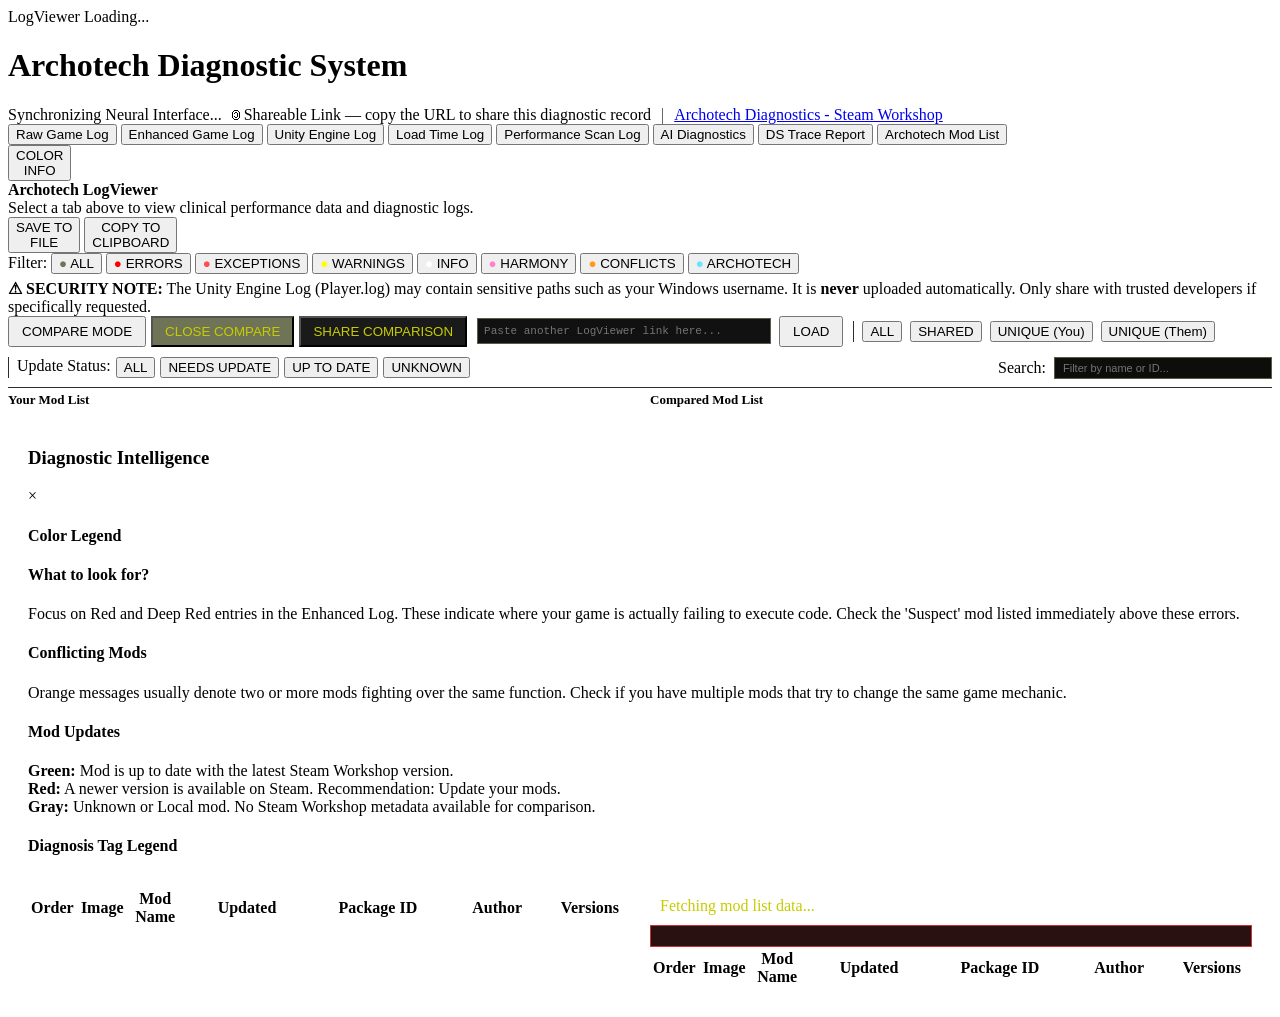
==== commit 12c2c7d1: "Add files via upload" ====
--- a/index.html
+++ b/index.html
@@ -1,1672 +1,248 @@
-<!DOCTYPE html>
-<html lang="en">
-<head>
-    <meta charset="UTF-8">
-    <title>Archotech Log Viewer</title>
-    <style>
-        body {
-            font-family: 'Segoe UI', system-ui, -apple-system, sans-serif;
-            background-color: #000000;
-            color: #6f7456;
-            margin: 0;
-            padding: 0;
-            line-height: 1.4;
-        }
-        h1, h2, h3 {
-            color: #c7cb00;
-            border-bottom: 2px solid #5a5b49;
-            padding-bottom: 5px;
-            text-transform: uppercase;
-            letter-spacing: 2px;
-            font-weight: 700;
-        }
-        /* Compact sticky header + tabs + notices — everything stays visible on scroll */
-        .sticky-top {
-            position: sticky;
-            top: 0;
-            z-index: 100;
-            background: rgba(0,0,0,0.97);
-            border-bottom: 2px solid #2e2e26;
-            backdrop-filter: blur(6px);
-            padding: 6px 20px 0 20px;
-        }
-        .header {
-            display: flex;
-            flex-direction: column;
-            align-items: flex-start;
-            margin-bottom: 8px;
-        }
-        .header h1 {
-            margin: 0;
-            padding: 0;
-            border: none;
-            font-size: 1.6em;
-            letter-spacing: 3px;
-            color: #c7cb00;
-            text-transform: uppercase;
-            font-weight: 700;
-            white-space: nowrap;
-        }
-        .status-badge {
-            font-size: 0.85em;
-            color: #c7cb00;
-            text-transform: uppercase;
-            font-weight: bold;
-            white-space: nowrap;
-            line-height: 1;
-        }
-        
-        /* Status Dots */
-        .status-dot {
-            height: 10px;
-            width: 10px;
-            min-width: 10px;
-            min-height: 10px;
-            border-radius: 50%;
-            display: inline-block;
-            flex-shrink: 0;
-            margin: 0;
-        }
-        .status-up-to-date { background-color: #4caf50; box-shadow: 0 0 5px #4caf50; }
-        .status-outdated { background-color: #f44336; box-shadow: 0 0 5px #f44336; }
-        .status-unknown { background-color: #9e9e9e; }
-        
-        .steam-link {
-            font-size: 11px;
-            margin-top: 4px;
-            display: block;
-            color: #c7cb00;
-            text-decoration: none;
-            border-bottom: 1px dashed #c7cb00;
-            width: fit-content;
-        }
-        .steam-link:hover {
-            color: #fff;
-            border-bottom: 1px dashed #fff;
-        }
-        .tabs {
-            display: flex;
-            gap: 8px;
-            justify-content: flex-start;
-            flex-wrap: wrap;
-            padding: 6px 0 4px 0;
-        }
-        .privacy-banner {
-            background: #0d0d0a;
-            border-top: 1px solid #2e2e26;
-            padding: 5px 0;
-            font-size: 0.78em;
-            color: #666;
-            text-align: center;
-        }
-        .online-notice {
-            color: #c7cb00;
-            font-size: 0.9em;
-            font-style: italic;
-            display: inline-flex;
-            align-items: center;
-            line-height: 1;
-        }
-        .warning-box {
-            background: #1a0808;
-            border-top: 1px solid #7a2222;
-            color: #cc8888;
-            padding: 5px 10px;
-            font-size: 0.78em;
-            display: none;
-        }
-        .tab {
-            background-color: #1a1a1a;
-            color: #6f7456;
-            border: 1px solid #5a5b49;
-            padding: 10px 20px;
-            cursor: pointer;
-            font-weight: bold;
-            transition: all 0.2s ease;
-            text-transform: uppercase;
-            font-size: 12px;
-        }
-        .tab:hover, .tab.active {
-            background-color: #6f7456;
-            color: #c7cb00;
-        }
-        .content-area {
-            background-color: #1a1a1a;
-            border: 1px solid #48433d;
-            padding: 20px;
-            min-height: 500px;
-            white-space: pre-wrap;
-            font-family: 'Consolas', 'Courier New', monospace;
-            overflow-x: auto;
-            box-shadow: 0 4px 10px rgba(0,0,0,0.8);
-        }
-        #mod-list {
-            white-space: normal;
-        }
-        .hidden {
-            display: none !important;
-        }
-        
-        /* Mod List Table Styles (Matching Old ModList.html) */
-        table {
-            width: 100%;
-            border-collapse: collapse;
-            background: #000000;
-            border: 1px solid #48433d;
-        }
-        th, td {
-            padding: 12px;
-            text-align: left;
-            border-bottom: 1px solid #1a1a1a;
-        }
-        th {
-            background: #6f7456;
-            color: #c7cb00;
-            font-weight: bold;
-            text-transform: uppercase;
-            font-size: 11px;
-            position: sticky;
-            top: 0;
-            z-index: 10;
-        }
-        tr:hover {
-            background: #111;
-        }
-        .order { color: #c7cb00; font-weight: bold; width: 40px; text-align: center; }
-        .mod-name-cell { font-weight: 600; font-size: 15px; }
-        .meta-value { font-size: 11px; color: #6f7456; opacity: 0.8; }
-        .version-tag { background: #5a5b49; color: #c7cb00; padding: 2px 6px; border-radius: 3px; font-weight: bold; font-size: 10px; margin-right: 4px; display: inline-block; }
-        
-        .mod-preview { width: 72px; height: 40px; border-radius: 2px; object-fit: cover; border: 1px solid #333; background: #000; }
-        .no-preview { width: 72px; height: 40px; border-radius: 2px; background: #000; border: 1px dashed #5a5b49; display: flex; align-items: center; justify-content: center; font-size: 9px; color: #444; }
-
-        .description-container {
-            display: flex;
-            align-items: stretch;
-            gap: 10px;
-            margin-bottom: 5px;
-        }
-        .description-box {
-            flex-grow: 1;
-            background: #0d0d0a;
-            border: 1px solid #2e2e26;
-            border-left: 4px solid #c7cb00;
-            color: #ccc;
-            padding: 10px 15px;
-            font-size: 0.8em;
-            line-height: 1.3;
-            min-height: 40px;
-            display: flex;
-            align-items: center;
-        }
-        .side-btn {
-            background: #1a1a1a;
-            color: #c7cb00;
-            border: 1px solid #5a5b49;
-            padding: 5px 10px;
-            cursor: pointer;
-            text-transform: uppercase;
-            font-size: 10px;
-            font-weight: bold;
-            transition: all 0.2s;
-            display: flex;
-            flex-direction: column;
-            align-items: center;
-            justify-content: center;
-            white-space: nowrap;
-            line-height: 1.1;
-            text-align: center;
-            min-width: 80px;
-        }
-        .side-btn div { pointer-events: none; }
-        .side-btn:hover {
-            background: #6f7456;
-            color: #c7cb00;
-        }
-        .side-btn.hidden { display: none; }
-        .side-btn-group {
-            display: flex;
-            flex-direction: row;
-            gap: 5px;
-        }
-
-        a { color: #c7cb00; text-decoration: none; }
-        a:hover { text-decoration: underline; }
-
-        /* Log Colors - Exact match to LogColorizer.cs */
-        /* White  (1,1,1)      = regular message */
-        .log-info     { color: #ffffff; }
-        /* Yellow (1,1,0)      = Warning */
-        .log-warn     { color: #ffff00; font-weight: bold; }
-        /* Red    (1,0,0)      = Error */
-        .log-error    { color: #ff0000; font-weight: bold; }
-        /* DeepError (1,.3,.3) = Exception / NullReference */
-        .log-deep-err { color: #ff4d4d; font-weight: bold; }
-        /* PatchPink (1,.5,.8) = Harmony patch text */
-        .log-harmony  { color: #ff80cc; }
-        /* HarmonyOrange (1,.6,.1) = Conflict / RelatedMods */
-        .log-conflict { color: #ff991a; font-weight: bold; }
-        /* ArchotechCyan (Custom branding) */
-        .log-custom   { color: #66e5ff; }
-        /* Stack trace / grey helpers */
-        .log-trace    { color: #888888; font-size: 0.95em; }
-        .log-rimworld-gray { color: #555555; }
-        /* Enhanced log meta markers */
-        .log-meta     { color: #44cc44; }
-
-        /* Log Filter Bar */
-        .filter-bar, .mod-filter-bar {
-            display: flex;
-            align-items: center;
-            gap: 6px;
-            padding: 5px 0 6px 0;
-            flex-wrap: wrap;
-            border-top: 1px solid #2e2e26;
-            margin-top: 4px;
-        }
-        .mod-filter-bar { border-top: none; padding-bottom: 8px; }
-        .filter-label {
-            font-size: 10px;
-            color: #5a5b49;
-            font-weight: bold;
-            letter-spacing: 1px;
-            text-transform: uppercase;
-            margin-right: 2px;
-            padding: 4px 0;
-        }
-        .filter-btn {
-            background: #0d0d0a;
-            border: 1px solid #3a3a30;
-            color: #6f7456;
-            padding: 3px 10px;
-            font-size: 10px;
-            font-weight: bold;
-            text-transform: uppercase;
-            letter-spacing: 1px;
-            cursor: pointer;
-            transition: all 0.15s ease;
-            display: flex;
-            align-items: center;
-            gap: 5px;
-        }
-        .filter-btn:hover {
-            border-color: #6f7456;
-            color: #c7cb00;
-            background: #1a1a14;
-        }
-        .filter-btn.active {
-            border-color: #6f7456;
-            background: #1e1e18;
-            color: #c7cb00;
-        }
-        .filter-dot { font-size: 12px; line-height: 1; }
-        /* Wraps each logical log entry so it can be toggled by the filter */
-        .log-block { display: block; }
-
-        /* Help Side Panel */
-        #help-panel {
-            position: fixed;
-            left: -350px;
-            top: 0;
-            width: 320px;
-            height: 100%;
-            background: #111;
-            border-right: 2px solid #5a5b49;
-            z-index: 1000;
-            transition: left 0.3s ease;
-            padding: 20px;
-            box-shadow: 5px 0 15px rgba(0,0,0,0.8);
-            overflow-y: auto;
-        }
-        #help-panel.open { left: 0; }
-        .help-header {
-            display: flex;
-            justify-content: space-between;
-            align-items: center;
-            border-bottom: 1px solid #5a5b49;
-            margin-bottom: 15px;
-            padding-bottom: 5px;
-        }
-        .help-header h3 { border: none; margin: 0; font-size: 14px; }
-        .close-help { cursor: pointer; color: #6f7456; font-size: 20px; }
-        .color-key { margin-bottom: 15px; }
-        .color-row { display: flex; align-items: center; gap: 10px; margin-bottom: 8px; font-size: 12px; }
-        .color-swatch { width: 14px; height: 14px; border: 1px solid #333; }
-        .help-section { margin-bottom: 20px; }
-        .help-section h4 { color: #c7cb00; font-size: 12px; margin-bottom: 5px; text-transform: uppercase; }
-        .help-section p { font-size: 11px; color: #888; margin: 0; line-height: 1.4; }
-
-        .privacy-banner {
-            background: #111;
-            border: 1px solid #5a5b49;
-            padding: 10px;
-            margin-bottom: 20px;
-            font-size: 0.85em;
-            color: #888;
-            text-align: center;
-            border-left: 4px solid #c7cb00;
-        }
-
-        .warning-box {
-            background: #2a1111;
-            border: 1px solid #cc3333;
-            color: #ffaaaa;
-            padding: 15px;
-            margin-bottom: 15px;
-            font-size: 0.9em;
-            display: none;
-        }
-
-        /* Loading Splash */
-        #loading-splash {
-            position: fixed;
-            top: 0;
-            left: 0;
-            width: 100%;
-            height: 100%;
-            background: #000;
-            display: flex;
-            flex-direction: column;
-            justify-content: center;
-            align-items: center;
-            z-index: 9999;
-            transition: opacity 0.5s ease;
-        }
-        .loading-text {
-            color: #c7cb00;
-            font-family: 'Consolas', monospace;
-            font-size: 24px;
-            letter-spacing: 5px;
-            text-transform: uppercase;
-            animation: pulse 1.5s infinite;
-        }
-        @keyframes pulse {
-            0% { opacity: 0.4; }
-            50% { opacity: 1; }
-            100% { opacity: 0.4; }
-        }
-    </style>
-</head>
-<body>
-    <div id="loading-splash">
-        <div class="loading-text" data-i18n="KK_AD_Viewer_Loading">LogViewer Loading...</div>
-    </div>
-
-    <!-- Compact sticky top: title + status + tabs + notices — all stay visible on scroll -->
-    <div class="sticky-top">
-        <div class="header">
-            <h1 data-i18n="KK_AD_Viewer_SystemTitle">Archotech Diagnostic System</h1>
-            <div style="display:flex; align-items:center; gap:10px; margin-top: 4px;">
-                <span id="status-text" class="status-badge" data-i18n="KK_AD_Viewer_SyncStatus">Synchronizing Neural Interface...</span>
-                <span id="online-notice" class="online-notice hidden" data-i18n="KK_AD_Viewer_ShareableLink">&#127279; Shareable Link — copy the URL to share this diagnostic record</span>
-                <span style="color: #48433d;">|</span>
-                <a href="https://steamcommunity.com/workshop/filedetails/?id=0000000000" target="_blank" class="steam-link" style="margin-top:0;" data-i18n="KK_AD_Viewer_SteamWorkshop">Archotech Diagnostics - Steam Workshop</a>
-            </div>
-        </div>
-        <div class="tabs" id="tabs-container">
-            <!-- Buttons will be shown dynamically -->
-            <button class="tab hidden" data-target="session-log" id="btn-session" data-i18n="KK_AD_Viewer_RawLogTab">Raw Game Log</button>
-            <button class="tab hidden" data-target="enhanced-log" id="btn-enhanced" data-i18n="KK_AD_Viewer_EnhancedLogTab">Enhanced Game Log</button>
-            <button class="tab hidden" data-target="ai-json" id="btn-ai" data-i18n="KK_AD_Viewer_AIDiagnosticsTab">AI Diagnostics</button>
-            <button class="tab hidden" data-target="trace-report" id="btn-trace" data-i18n="KK_AD_Viewer_DSTraceTab">DS Trace Report</button>
-            <button class="tab hidden" data-target="player-log" id="btn-player" data-i18n="KK_AD_Viewer_UnityLogTab">Unity Engine Log</button>
-            <button class="tab hidden" data-target="mod-list" id="btn-mods" data-i18n="KK_AD_Viewer_ModListTab">Archotech Mod List</button>
-        </div>
-        <div class="description-container">
-            <button id="help-btn" class="side-btn" onclick="toggleHelp(event)">
-                <div data-i18n="KK_AD_Viewer_ColorLabel">COLOR</div>
-                <div data-i18n="KK_AD_Viewer_InfoLabel">INFO</div>
-            </button>
-            <div id="tab-description" class="description-box hidden">
-            </div>
-            <div id="default-desc" class="description-box" data-i18n="KK_AD_Viewer_NeuralHandshake">
-                Neural handshake successful. Standard diagnostic logs represent secure biological metadata.
-            </div>
-            <div class="side-btn-group">
-                <button id="save-btn" class="side-btn" onclick="saveActiveContent()">
-                    <div data-i18n="KK_AD_Viewer_SaveTo">SAVE TO</div>
-                    <div data-i18n="KK_AD_Viewer_File">FILE</div>
-                </button>
-                <button id="global-copy-btn" class="side-btn" onclick="copyActiveContent()">
-                    <div data-i18n="KK_AD_Viewer_CopyTo">COPY TO</div>
-                    <div data-i18n="KK_AD_Viewer_Clipboard">CLIPBOARD</div>
-                </button>
-            </div>
-        </div>
-
-        <!-- Log type filter bar — only shown on Raw/Enhanced log tabs -->
-        <div id="filter-bar" class="filter-bar hidden">
-            <span class="filter-label" data-i18n="KK_AD_Viewer_FilterLabel">Filter:</span>
-            <button class="filter-btn active" data-filter="all" onclick="setFilter('all')">
-                <span class="filter-dot" style="color:#6f7456">&#9679;</span> <span data-i18n="KK_AD_Viewer_FilterAll">ALL</span>
-            </button>
-            <button class="filter-btn" data-filter="error" onclick="setFilter('error')">
-                <span class="filter-dot" style="color:#ff0000">&#9679;</span> <span data-i18n="KK_AD_Viewer_FilterErrors">ERRORS</span>
-            </button>
-            <button class="filter-btn" data-filter="deep-error" onclick="setFilter('deep-error')">
-                <span class="filter-dot" style="color:#ff4d4d">&#9679;</span> <span data-i18n="KK_AD_Viewer_FilterExceptions">EXCEPTIONS</span>
-            </button>
-            <button class="filter-btn" data-filter="warning" onclick="setFilter('warning')">
-                <span class="filter-dot" style="color:#ffff00">&#9679;</span> <span data-i18n="KK_AD_Viewer_FilterWarnings">WARNINGS</span>
-            </button>
-            <button class="filter-btn" data-filter="info" onclick="setFilter('info')">
-                <span class="filter-dot" style="color:#ffffff">&#9679;</span> <span data-i18n="KK_AD_Viewer_FilterInfo">INFO</span>
-            </button>
-            <button class="filter-btn" data-filter="harmony" onclick="setFilter('harmony')">
-                <span class="filter-dot" style="color:#ff80cc">&#9679;</span> <span data-i18n="KK_AD_Viewer_FilterHarmony">HARMONY</span>
-            </button>
-            <button class="filter-btn" data-filter="conflict" onclick="setFilter('conflict')">
-                <span class="filter-dot" style="color:#ff991a">&#9679;</span> <span data-i18n="KK_AD_Viewer_FilterConflicts">CONFLICTS</span>
-            </button>
-            <button class="filter-btn" data-filter="custom" onclick="setFilter('custom')">
-                <span class="filter-dot" style="color:#66e5ff">&#9679;</span> <span data-i18n="KK_AD_Viewer_FilterArchotech">ARCHOTECH</span>
-            </button>
-        </div>
-
-        <div id="player-log-warning" class="warning-box" style="margin-top: 5px;">
-            <strong data-i18n="KK_AD_Viewer_SecurityNote">&#9888; SECURITY NOTE:</strong> <span data-i18n="KK_AD_Viewer_UnityLogWarning">The Unity Engine Log (Player.log) may contain sensitive paths such as your Windows username. It is <strong>never</strong> uploaded automatically. Only share with trusted developers if specifically requested.</span>
-        </div>
-
-        <!-- Mod List Global Controls — only shown on Mod List tab -->
-        <div id="mod-filter-bar" class="mod-filter-bar hidden">
-            <div id="mod-list-controls" style="display: flex; gap: 10px; align-items: center; flex-wrap: wrap; width: 100%;">
-                <div style="display: flex; gap: 5px;">
-                    <button id="toggle-compare-btn" class="side-btn" onclick="toggleCompareMode()" style="flex-direction: row; min-width: auto; padding: 6px 12px;" data-i18n="KK_AD_Viewer_CompareMode">COMPARE MODE</button>
-                    <button id="close-compare-btn" class="side-btn hidden" onclick="closeCompareMode()" style="flex-direction: row; min-width: auto; padding: 6px 12px; background-color: #6f7456; color: #c7cb00;" data-i18n="KK_AD_Viewer_CloseCompare">CLOSE COMPARE</button>
-                    <button id="share-compare-btn" class="side-btn hidden" onclick="shareComparison()" style="flex-direction: row; min-width: auto; padding: 6px 12px; background-color: #1a1a1a; color: #c7cb00;" data-i18n="KK_AD_Viewer_ShareComparison">SHARE COMPARISON</button>
-                </div>
-                
-                <div id="compare-actions" class="hidden" style="display: flex; gap: 8px; align-items: center;">
-                    <input type="text" id="compare-url" placeholder="Paste another LogViewer link here..." style="background: #111; color: #fff; border: 1px solid #5a5b49; padding: 6px; width: 280px; font-family: monospace; font-size: 11px;" data-i18n="KK_AD_Viewer_ComparePlaceholder">
-                    <button class="side-btn" onclick="fetchCompareData()" style="flex-direction: row; min-width: auto; padding: 6px 12px;" data-i18n="KK_AD_Viewer_Load">LOAD</button>
-                </div>
-                
-                <div id="compare-filters" class="hidden" style="display: flex; gap: 8px; align-items: center; border-left: 1px solid #2e2e26; padding-left: 8px;">
-                    <button id="filter-all-mods" class="filter-btn active" onclick="setCompareFilter('all')" data-i18n="KK_AD_Viewer_FilterAll">ALL</button>
-                    <button id="filter-shared-mods" class="filter-btn" onclick="setCompareFilter('shared')" data-i18n="KK_AD_Viewer_Shared">SHARED</button>
-                    <button id="filter-unique-left" class="filter-btn" onclick="setCompareFilter('left')" data-i18n="KK_AD_Viewer_UniqueYou">UNIQUE (You)</button>
-                    <button id="filter-unique-right" class="filter-btn" onclick="setCompareFilter('right')" data-i18n="KK_AD_Viewer_UniqueThem">UNIQUE (Them)</button>
-                </div>
-                
-                <div id="update-filters" style="display: flex; gap: 5px; border-left: 1px solid #2e2e26; padding-left: 8px;">
-                    <span class="filter-label" data-i18n="KK_AD_Viewer_UpdateStatus">Update Status:</span>
-                    <button class="filter-btn active" data-upfilter="all" onclick="setUpdateFilter('all')" data-i18n="KK_AD_Viewer_FilterAll">ALL</button>
-                    <button class="filter-btn" data-upfilter="outdated" onclick="setUpdateFilter('outdated')" data-i18n="KK_AD_Viewer_NeedsUpdate">NEEDS UPDATE</button>
-                    <button class="filter-btn" data-upfilter="updated" onclick="setUpdateFilter('updated')" data-i18n="KK_AD_Viewer_UpToDate">UP TO DATE</button>
-                    <button class="filter-btn" data-upfilter="unknown" onclick="setUpdateFilter('unknown')" data-i18n="KK_AD_Viewer_Unknown">UNKNOWN</button>
-                </div>
-                
-                <div id="mod-search-container" style="margin-left: auto; display: flex; align-items: center; gap: 8px;">
-                    <span class="filter-label" data-i18n="KK_AD_Viewer_SearchLabel">Search:</span>
-                    <input type="text" id="mod-search-input" placeholder="Filter by name or ID..." oninput="onModSearch()" style="background: #0d0d0a; color: #c7cb00; border: 1px solid #5a5b49; padding: 4px 8px; font-size: 11px; width: 200px;" data-i18n="KK_AD_Viewer_SearchPlaceholder">
-                </div>
-            </div>
-            
-            <div id="mod-list-headers" style="display: flex; gap: 20px; width: 100%; margin-top: 8px; border-top: 1px solid #2e2e26; padding-top: 4px;">
-                <h3 id="left-mod-header" style="margin: 0; padding: 0; font-size: 13px; flex: 1; border-bottom: none;" data-i18n="KK_AD_Viewer_YourModList">Your Mod List</h3>
-                <h3 id="right-mod-header" class="hidden" style="margin: 0; padding: 0; font-size: 13px; flex: 1; border-bottom: none;" data-i18n="KK_AD_Viewer_ComparedModList">Compared Mod List</h3>
-            </div>
-        </div>
-    </div>
-
-    <div id="content-container" style="padding: 20px;">
-        <!-- Help Panel -->
-        <div id="help-panel">
-            <div class="help-header">
-                <h3 data-i18n="KK_AD_Viewer_DiagIntel">Diagnostic Intelligence</h3>
-                <span class="close-help" onclick="toggleHelp(event)">&times;</span>
-            </div>
-            
-            <div class="help-section" id="dynamic-legend-container">
-                <h4 data-i18n="KK_AD_Viewer_ColorLegend">Color Legend</h4>
-                <!-- Legend will load dynamically -->
-            </div>
-
-            <div class="help-section">
-                <h4 data-i18n="KK_AD_Viewer_WhatLookFor">What to look for?</h4>
-                <p data-i18n="KK_AD_Viewer_LookForDesc">Focus on Red and Deep Red entries in the Enhanced Log. These indicate where your game is actually failing to execute code. Check the 'Suspect' mod listed immediately above these errors.</p>
-            </div>
-
-            <div class="help-section">
-                <h4 data-i18n="KK_AD_Viewer_ConflictingMods">Conflicting Mods</h4>
-                <p data-i18n="KK_AD_Viewer_ConflictDesc">Orange messages usually denote two or more mods fighting over the same function. Check if you have multiple mods that try to change the same game mechanic.</p>
-            </div>
-
-            <div class="help-section">
-                <h4 data-i18n="KK_AD_Viewer_ModUpdates">Mod Updates</h4>
-                <div class="color-row"><div class="status-dot status-up-to-date" style="margin:0"></div> <span><b data-i18n="KK_AD_Viewer_GreenLabel">Green:</b> <span data-i18n="KK_AD_Viewer_GreenDesc">Mod is up to date with the latest Steam Workshop version.</span></span></div>
-                <div class="color-row"><div class="status-dot status-outdated" style="margin:0"></div> <span><b data-i18n="KK_AD_Viewer_RedLabel">Red:</b> <span data-i18n="KK_AD_Viewer_RedDesc">A newer version is available on Steam. Recommendation: Update your mods.</span></span></div>
-                <div class="color-row"><div class="status-dot status-unknown" style="margin:0"></div> <span><b data-i18n="KK_AD_Viewer_GrayLabel">Gray:</b> <span data-i18n="KK_AD_Viewer_GrayDesc">Unknown or Local mod. No Steam Workshop metadata available for comparison.</span></span></div>
-            </div>
-        </div>
-
-        <div id="enhanced-log" class="content-area hidden"></div>
-        <div id="session-log" class="content-area hidden"></div>
-        <div id="trace-report" class="content-area hidden"></div>
-        <div id="mod-list" class="content-area hidden" style="padding-top: 10px;">
-            <!-- Mod List Split Container -->
-            <div id="mod-list-split-container" style="display: flex; gap: 20px; align-items: flex-start;">
-                <!-- Left side: Your Mods -->
-                <div id="mod-list-left" style="flex: 1; overflow-x: auto; width: 100%;">
-                    <table style="table-layout: fixed;">
-                        <colgroup>
-                            <col style="width: 40px;">
-                            <col style="width: 80px;">
-                            <col style="width: 90px;">
-                            <col style="width: 22%;">
-                            <col style="width: 22%;">
-                            <col style="width: 18%;">
-                            <col style="width: 13%;">
-                        </colgroup>
-                        <thead>
-                            <tr>
-                                <th class="order" data-i18n="KK_AD_Viewer_Order">Order</th>
-                                <th data-i18n="KK_AD_Viewer_Image">Image</th>
-                                <th data-i18n="KK_AD_Viewer_ModName">Mod Name</th>
-                                <th style="text-align: center;" data-i18n="KK_AD_Viewer_Updated">Updated</th>
-                                <th data-i18n="KK_AD_Viewer_PackageID">Package ID</th>
-                                <th data-i18n="KK_AD_Viewer_Author">Author</th>
-                                <th data-i18n="KK_AD_Viewer_Versions">Versions</th>
-                            </tr>
-                        </thead>
-                        <tbody id="mod-table-body"></tbody>
-                    </table>
-                </div>
-
-                <!-- Right side: Their Mods -->
-                <div id="mod-list-right" class="hidden" style="flex: 1; overflow-x: auto; width: 100%;">
-                    <div id="compare-loading" class="hidden" style="color: #c7cb00; padding: 10px;" data-i18n="KK_AD_Viewer_FetchingMods">Fetching mod list data...</div>
-                    <div id="compare-error" class="hidden" style="color: #ff4d4d; padding: 10px; background: #2a1111; border: 1px solid #cc3333;"></div>
-                    <table id="mod-table-compare-wrapper" class="hidden" style="table-layout: fixed;">
-                        <colgroup>
-                            <col style="width: 40px;">
-                            <col style="width: 80px;">
-                            <col style="width: 90px;">
-                            <col style="width: 22%;">
-                            <col style="width: 22%;">
-                            <col style="width: 18%;">
-                            <col style="width: 13%;">
-                        </colgroup>
-                        <thead>
-                            <tr>
-                                <th class="order" data-i18n="KK_AD_Viewer_Order">Order</th>
-                                <th data-i18n="KK_AD_Viewer_Image">Image</th>
-                                <th data-i18n="KK_AD_Viewer_ModName">Mod Name</th>
-                                <th style="text-align: center;" data-i18n="KK_AD_Viewer_Updated">Updated</th>
-                                <th data-i18n="KK_AD_Viewer_PackageID">Package ID</th>
-                                <th data-i18n="KK_AD_Viewer_Author">Author</th>
-                                <th data-i18n="KK_AD_Viewer_Versions">Versions</th>
-                            </tr>
-                        </thead>
-                        <tbody id="mod-table-body-compare"></tbody>
-                    </table>
-                </div>
-            </div>
-        </div>
-        <div id="ai-json" class="content-area hidden" style="color:#ffffff;"></div>
-        <!-- Player.log: always white plaintext, note at top added by JS when loaded -->
-        <div id="player-log" class="content-area hidden" style="color:#ffffff;"></div>
-    </div>
-
-    <!-- Data source -->
-    <script src="data.js" onerror="window.dataJsMissing = true;"></script>
-    
-    <script>
-        const statusText = document.getElementById('status-text');
-        const activeTabClass = 'active';
-        let currentActiveTarget = null;
-        let currentFilter = 'all';
-        
-        let loadedData = {
-            ai_diagnostic: null,
-            enhanced_log: null,
-            session_log: null,
-            trace_report: null,
-            mod_list: null,
-            player_log: null,
-            color_legend: null
-        };
-
-        // Tab Switching Logic
-        document.querySelectorAll('.tab').forEach(tab => {
-            tab.addEventListener('click', (e) => {
-                const target = e.target.dataset.target;
-                if (!target) return;
-                switchTab(target);
-            });
-        });
-
-        function switchTab(targetId) {
-            document.querySelectorAll('.tab').forEach(t => t.classList.remove(activeTabClass));
-            const btn = document.querySelector(`.tab[data-target="${targetId}"]`);
-            if (btn) btn.classList.add(activeTabClass);
-
-            document.querySelectorAll('.content-area').forEach(c => c.classList.add('hidden'));
-            const container = document.getElementById(targetId);
-            if (container) container.classList.remove('hidden');
-
-            const playerWarn = document.getElementById('player-log-warning');
-            if (targetId === 'player-log') {
-                playerWarn.style.display = 'block';
-            } else {
-                playerWarn.style.display = 'none';
-            }
-
-            const translations = archotechTranslations;
-            const descs = {
-                'session-log': translations['KK_AD_Viewer_DescSessionLog'] || `<b>Raw Game Log:</b> This is a complete, sequentially accurate dump of every message sent to the game console during your current play session. <br/><b>Use Case:</b> Perfect for seeing exactly when an error occurred in relation to other events. It contains the raw stack traces used by developers to pinpoint failing lines of code. It captures everything from startup to the moment of export.`,
-                
-                'enhanced-log': translations['KK_AD_Viewer_DescEnhancedLog'] || `<b>Enhanced Game Log:</b> A user-friendly version of the game log designed for non-modders. It includes helpful notes and comments that explain exactly what each error means and which mod might be causing it, turning confusing code into plain English. <br/><b>Use Case:</b> This is your primary troubleshooting tool. Instead of reading technical jargon, look for the 'What happened' and 'Suspect' sections to find quick solutions to your game problems.`,
-                
-                'ai-json': translations['KK_AD_Viewer_DescAIDiagnostics'] || `<b>AI Diagnostics:</b> A specialized, highly structured diagnostic package containing your system specs, full mod list, and all error logs formatted specifically for machine intelligence. <br/><b>Use Case:</b> Perfect for solving complex in-game problems using Artificial Intelligence. Click 'SAVE TO FILE' to download this complete package, then upload it to Gemini, ChatGPT, or Claude for an instant, detailed analysis of your mod list and errors.`,
-                
-                'trace-report': translations['KK_AD_Viewer_DescTraceReport'] || `<b>DS Trace Report:</b> A collection of logs that the Archotech engine detected but could not confidently attribute to a specific mod. <br/><b>Use Case:</b> Primarily used by the Archotech development team or advanced modders to improve the scanner. If you have a persistent bug that Archotech says is 'Unknown', providing this report helps us create a new 'fingerprint' to identify that mod in the future.`,
-                
-                'player-log': translations['KK_AD_Viewer_DescUnityLog'] || `<b>Unity Engine Log:</b> The raw 'Player.log' generated by the Unity engine at the system level. <br/><b>Use Case:</b> This file contains hardware-level errors, driver crashes, and initialization failures that occur before RimWorld even starts or when the game hard-crashes to desktop. Note: This log contains local file paths and is restricted to local exports only.`,
-                
-                'mod-list': translations['KK_AD_Viewer_DescModList'] || `<b>Archotech Mod List:</b> A full manifest of every active mod in your current load order, including specific versions and package IDs. <br/><b>Use Case:</b> Essential for checking version compatibility and ensuring you have all required dependencies. Clicking a mod's name will take you directly to its Steam Workshop page (if available) to check for updates.`
-            };
-            
-            const descEl = document.getElementById('tab-description');
-            const defaultDesc = document.getElementById('default-desc');
-            if (descs[targetId]) {
-                descEl.innerHTML = `<div>${descs[targetId]}</div>`;
-                descEl.classList.remove('hidden');
-                defaultDesc.classList.add('hidden');
-            } else {
-                descEl.classList.add('hidden');
-                defaultDesc.classList.remove('hidden');
-            }
-
-            currentActiveTarget = targetId;
-
-            // Show the filter bar ONLY on filterable log tabs
-            const filterBar = document.getElementById('filter-bar');
-            const modFilterBar = document.getElementById('mod-filter-bar');
-            
-            const isFilterableTab = (targetId === 'session-log' || targetId === 'enhanced-log');
-            const isModListTab = (targetId === 'mod-list');
-
-            if (isFilterableTab) {
-                filterBar.classList.remove('hidden');
-                setFilter('all');
-            } else {
-                filterBar.classList.add('hidden');
-            }
-
-            if (isModListTab) {
-                modFilterBar.classList.remove('hidden');
-                // Reset mod list filters to 'ALL' when switching to the tab
-                setCompareFilter('all');
-                setUpdateFilter('all');
-            } else {
-                modFilterBar.classList.add('hidden');
-            }
-
-            // Scroll to top on tab change
-            window.scrollTo(0, 0);
-        }
-        
-        function toggleHelp(event) {
-            if (event) event.stopPropagation();
-            document.getElementById('help-panel').classList.toggle('open');
-        }
-
-        document.addEventListener('click', function(e) {
-            const panel = document.getElementById('help-panel');
-            if (panel.classList.contains('open') && !panel.contains(e.target)) {
-                panel.classList.remove('open');
-            }
-        });
-
-        // Activate a filter type on the current log tab and update button states.
-        // Clicking the already-active filter button again resets back to ALL.
-        function setFilter(type) {
-            if (currentFilter === type && type !== 'all') type = 'all';
-            currentFilter = type;
-            document.querySelectorAll('.filter-btn').forEach(btn => {
-                btn.classList.toggle('active', btn.dataset.filter === type);
-            });
-            applyFilter(currentActiveTarget, type);
-            window.scrollTo(0, 0); // Jump to top when changing filter view
-        }
-
-        // Show only log-block divs matching filterType; meta blocks always stay visible.
-        // 'error' filter intentionally covers both error + deep-error (same red family).
-        function applyFilter(targetId, filterType) {
-            if (!targetId || (targetId !== 'session-log' && targetId !== 'enhanced-log')) return;
-            const container = document.getElementById(targetId);
-            if (!container) return;
-
-            container.querySelectorAll('.log-block').forEach(block => {
-                const btype = block.dataset.logtype;
-                // Dividers and section headers always stay visible
-                if (btype === 'meta' || filterType === 'all') {
-                    block.style.display = '';
-                    return;
-                }
-                let show = false;
-                if (filterType === 'error') {
-                    show = (btype === 'error' || btype === 'deep-error');
-                } else {
-                    show = (btype === filterType);
-                }
-                block.style.display = show ? '' : 'none';
-            });
-        }
-
-        function copyActiveContent() {
-            if (!currentActiveTarget) return;
-            const el = document.getElementById(currentActiveTarget);
-            const text = el.innerText;
-            navigator.clipboard.writeText(text).then(() => {
-                const btn = document.getElementById('global-copy-btn');
-                const oldText = btn.innerText;
-                btn.innerText = "COPIED!";
-                setTimeout(() => btn.innerText = oldText, 2000);
-            });
-        }
-
-        function saveActiveContent() {
-            if (!currentActiveTarget) return;
-            const el = document.getElementById(currentActiveTarget);
-            const text = el.innerText;
-            const blob = new Blob([text], { type: 'text/plain' });
-            const url = URL.createObjectURL(blob);
-            const a = document.createElement('a');
-            a.href = url;
-            a.download = currentActiveTarget + '.txt';
-            document.body.appendChild(a);
-            a.click();
-            document.body.removeChild(a);
-            URL.revokeObjectURL(url);
-        }
-
-        let urlTab = null;
-        let urlCompareId = null;
-
-
-        // applyColors: parses ##CLR:rrggbb## tags embedded by ExportManager.cs
-        // This ensures a 1:1 exact match with the RimWorld in-game console colors.
-        function applyColors(text) {
-            if (!text) return '';
-            const CLR_RE = /##CLR:([0-9A-Fa-f]{6})##/;
-            let escaped = text.replace(/&/g, '&amp;').replace(/</g, '&lt;').replace(/>/g, '&gt;');
-            let lines = escaped.split('\n');
-            let result = [];
-            let blockColor = null;
-
-            for (let i = 0; i < lines.length; i++) {
-                let line = lines[i];
-
-                // Extract exact hex color if present
-                let m = line.match(CLR_RE);
-                let hexColor = null;
-                if (m) {
-                    hexColor = '#' + m[1];
-                    line = line.substring(m[0].length); // strip the tag
-                    blockColor = hexColor;              // update the running block color for stack traces
-                }
-
-                // ── Enhanced-log structural markers ──────────
-                if (line.includes('[H]')) {
-                    result.push(`<span style="color:#ff80cc;">${line}</span>`);
-                    blockColor = '#ff80cc'; continue;
-                }
-                if (line.includes('[!]') || line.includes('[+]') || line.includes('[?]')) {
-                    result.push(`<span style="color:#44cc44;">${line}</span>`);
-                    continue; 
-                }
-                if (line.includes('Suspect:')) {
-                    result.push(`<span style="color:${blockColor || '#ffff00'};">${line}</span>`);
-                    continue;
-                }
-
-                // ── Dividers / stack trace ────────────────────────────────────
-                if (line.includes('---------') || line.startsWith('===')) {
-                    result.push(`<span style="color:#555555;">${line}</span>`);
-                    blockColor = null; continue;
-                }
-                if (line.includes('--- STACK TRACE ---')) {
-                    result.push(`<span style="color:#555555;">${line}</span>`);
-                    continue;
-                }
-
-                let finalColor = hexColor || blockColor || '#ffffff';
-                result.push(`<span style="color:${finalColor};">${line}</span>`);
-            }
-            return result.join('\n');
-        }
-
-        // applyColorsBlocked: parses ##CLR:rrggbb## tags and groups logical entries into blocks.
-        // It ensures metadata (diagnostics, traces) is grouped with the message it describes
-        // so filtering doesn't hide related information.
-        function applyColorsBlocked(text) {
-            if (!text) return '';
-            const CLR_RE = /##CLR:([0-9A-Fa-f]{6})##/; 
-
-            function getCategory(hex) {
-                if (!hex) return 'info';
-                const h = hex.toLowerCase();
-
-                // 1. Exact Canonical Mapping for Archotech & RimWorld
-                if (h === '#ff0000' || h === '#ff4d4d') return 'error';
-                if (h === '#ffff00') return 'warning';
-                if (h === '#ffffff') return 'info';
-                if (h === '#ff80cc') return 'harmony';
-                if (h === '#ff991a') return 'conflict';
-                if (h === '#66e5ff') return 'custom';
-                
-                // 2. Metadata & Supplemental Colors (Attachment colors)
-                // These don't trigger new blocks; they attach to the current message/entry.
-                // 888888=trace, 555555=divider, 44cc44=suspect, a6b8ff=guidance, c7cb00=header
-                if (h === '#888888' || h === '#555555' || h === '#44cc44' || h === '#a6b8ff' || h === '#c7cb00') {
-                    return 'meta';
-                }
-
-                // 3. Fuzzy Family Matching (For third-party mod colors)
-                const r = parseInt(h.substring(1, 3), 16);
-                const g = parseInt(h.substring(3, 5), 16);
-                const b = parseInt(h.substring(5, 7), 16);
-
-                if (r > 210 && g < 100 && b < 100) return 'error';
-                if (r > 210 && g > 190 && b < 100) return 'warning';
-                if (r > 200 && g < 160 && b > 160) return 'harmony';
-                if (r < 150 && g > 190 && b > 190) return 'custom';
-                if (r > 200 && g > 100 && g < 185 && b < 100) return 'conflict';
-                
-                return (r > 170 && g > 170 && b > 170) ? 'info' : 'meta';
-            }
-
-            let escaped = text.replace(/&/g, '&amp;').replace(/</g, '&lt;').replace(/>/g, '&gt;');
-            let lines = escaped.split('\n');
-            let blocks = [];
-            let currentLines = [];
-            let currentType = null;
-            let currentBlockColor = null;
-
-            function flushBlock() {
-                if (currentLines.length === 0) return;
-                blocks.push({ type: currentType || 'info', html: currentLines.join('\n') });
-                currentLines = [];
-            }
-
-            for (let i = 0; i < lines.length; i++) {
-                let line = lines[i];
-                let lineHex = null;
-
-                // 1. Structural Dividers (Always Meta, Hard Reset)
-                if (line.includes('---------') || line.startsWith('===')) {
-                    flushBlock();
-                    currentType = 'meta';
-                    currentLines.push(`<span style="color:#555555;">${line}</span>`);
-                    flushBlock();
-                    currentType = null;
-                    currentBlockColor = null;
-                    continue;
-                }
-
-                // 2. Color Tag Identification
-                const m = line.match(CLR_RE);
-                if (m) {
-                    lineHex = '#' + m[1];
-                    line = line.replace(m[0], '');
-                    const category = getCategory(lineHex);
-
-                    // A new block only starts on a NEW "Primary" type.
-                    // "Meta" colors (soft blue notes, green suspects, grey traces) swallow 
-                    // into the current block to keep diagnostics grouped with messages.
-                    if (category !== 'meta' && category !== currentType) {
-                        flushBlock();
-                        currentType = category;
-                    }
-                    
-                    currentBlockColor = lineHex; // Update color for this and subsequent lines
-                    if (!currentType) currentType = category;
-                }
-
-                // 3. Structural Fallback
-                if (!lineHex) {
-                    if (line.includes('[H]')) {
-                        if (currentType !== 'harmony') flushBlock();
-                        currentType = 'harmony';
-                        currentBlockColor = '#ff80cc';
-                        lineHex = '#ff80cc';
-                    } else if (line.includes('[!]') || line.includes('[+]') || line.includes('Suspect:')) {
-                        // Diagnostic markers: inherit parent block type, use bright green
-                        if (!currentType) currentType = 'meta';
-                        lineHex = '#44cc44';
-                    } else if (line.includes('--- STACK TRACE ---')) {
-                        // Keep header markers but let 'at ' lines inherit the block color 
-                        lineHex = '#555555';
-                    }
-                }
-
-                const finalColor = lineHex || currentBlockColor || '#ffffff';
-                if (!currentType) currentType = getCategory(finalColor);
-                currentLines.push(`<span style="color:${finalColor};">${line}</span>`);
-            }
-            flushBlock();
-
-            return blocks.map(b => `<div class="log-block" data-logtype="${b.type}">${b.html}</div>`).join('');
-        }
-
-        function renderData() {
-            let firstActive = null;
-
-            // useBlocks=true → applyColorsBlocked (filterable); false → plain applyColors
-            function process(data, btnId, targetId, colorize = true, useBlocks = false) {
-                if (!data) return;
-                const btn = document.getElementById(btnId);
-                btn.classList.remove('hidden');
-                
-                const area = document.getElementById(targetId);
-                if (useBlocks) {
-                    area.innerHTML = applyColorsBlocked(data);
-                } else if (colorize) {
-                    area.innerHTML = applyColors(data);
-                } else {
-                    area.textContent = data;
-                }
-                
-                if (!firstActive) firstActive = targetId;
-            }
-
-            process(loadedData.session_log,   'btn-session',  'session-log',  true, true);
-            process(loadedData.enhanced_log,  'btn-enhanced', 'enhanced-log', true, true);
-
-            // Process AI Master Data Tab (Concatenated for LLM efficiency)
-            if (loadedData.ai_diagnostic) {
-                try {
-                    let masterText = "ARCHOTECH AI MASTER DIAGNOSTIC\n";
-                    masterText += "===============================\n";
-                    
-                    const aiObj = typeof loadedData.ai_diagnostic === 'string' ? JSON.parse(loadedData.ai_diagnostic) : loadedData.ai_diagnostic;
-                    const session = aiObj.session || {};
-
-                    // Top-of-file health summary
-                    masterText += `Summary: ${session.harmonyPatchesTracked || 0} Harmony patches tracked.\n\n`;
-
-                    // 1. SYSTEM & AI DIAGNOSTICS
-                    masterText += "=== 1. SYSTEM & AI DIAGNOSTICS ===\n";
-                    
-                    // Task 2: Active DLCs and Deep Scan Stats in the header
-                    if (session.activeDLCs && session.activeDLCs.length > 0) {
-                        masterText += `Active DLCs: ${session.activeDLCs.join(", ")}\n`;
-                    }
-                    if (session.deepScanStats) {
-                        masterText += `Deep Scan Stats: ${session.deepScanStats.typesTracked} types, ${session.deepScanStats.filesTracked} files, ${session.deepScanStats.defsTracked} defs.\n`;
-                    }
-                    masterText += "\n";
-
-                    // Task 1 "Diet": Clean metadata only
-                    const summaryObj = { 
-                        session: session,
-                        issueCount: aiObj.issues ? aiObj.issues.length : 0 
-                    };
-                    masterText += JSON.stringify(summaryObj, null, 2) + "\n\n";
-
-                    // 2. ACTIVE MOD LIST
-                    masterText += "=== 2. ACTIVE MOD LIST ===\n";
-                    if (loadedData.mod_list) {
-                        const modsObj = typeof loadedData.mod_list === 'string' ? JSON.parse(loadedData.mod_list) : loadedData.mod_list;
-                        if (modsObj.activeMods) {
-                            modsObj.activeMods.forEach(m => {
-                                // Lean Format: Name | ID | Version
-                                masterText += `- ${m.name} | ID: ${m.packageId} | Version: ${m.versions || 'Unknown'}\n`;
-                            });
-                        }
-                    } else {
-                        masterText += "No mod list available.\n";
-                    }
-                    masterText += "\n";
-
-                    // 3. UNKNOWN TRACE REPORT
-                    masterText += "=== 3. UNKNOWN TRACE REPORT ===\n";
-                    masterText += (loadedData.trace_report || "No unknown traces detected.").trim() + "\n\n";
-
-                    // 4. ENHANCED GAME LOG
-                    masterText += "=== 4. ENHANCED GAME LOG ===\n";
-                    if (loadedData.enhanced_log) {
-                        // Strip ##CLR:...## tags for pure text AI readability
-                        masterText += loadedData.enhanced_log.replace(/##CLR:[0-9A-Fa-f]{6}##/g, '').trim();
-                    } else {
-                        masterText += "No enhanced log available.";
-                    }
-
-                    document.getElementById('ai-json').textContent = masterText;
-                    document.getElementById('btn-ai').classList.remove('hidden');
-                    if (!firstActive) firstActive = 'ai-json';
-                } catch(e) {
-                    console.error("AI Tab Rendering Error:", e);
-                }
-            }
-
-            process(loadedData.trace_report, 'btn-trace', 'trace-report');
-
-            if (loadedData.player_log) {
-                // Player.log: white plaintext with a small source note at the top
-                const el = document.getElementById('player-log');
-                const note = '[ Source: Player.log — Unity Engine runtime log. May contain system paths. ]\n' +
-                             '[ This file is never uploaded to the online viewer automatically. ]\n' +
-                             '-'.repeat(80) + '\n\n';
-                el.textContent = note + loadedData.player_log;
-                document.getElementById('btn-player').classList.remove('hidden');
-                if (!firstActive) firstActive = 'player-log';
-            }
-
-            if (loadedData.color_legend) {
-                document.getElementById('dynamic-legend-container').innerHTML = '<h4>Color Legend</h4>' + loadedData.color_legend;
-            }
-
-            if (loadedData.mod_list) {
-                try {
-                    const modsObj = typeof loadedData.mod_list === 'string' ? JSON.parse(loadedData.mod_list) : loadedData.mod_list;
-                    if (modsObj.activeMods) {
-                        myModsCache = modsObj.activeMods;
-                        renderModTableBody(myModsCache, 'mod-table-body');
-                        
-                        // Default setup
-                        if (isCompareMode) setCompareFilter(currentCompareFilter);
-                        
-                        document.getElementById('btn-mods').classList.remove('hidden');
-                        if (!firstActive) firstActive = 'mod-list';
-                    }
-                } catch(e){}
-            }
-
-            if (urlTab) firstActive = urlTab;
-            if (firstActive) switchTab(firstActive);
-        }
-
-        let myModsCache = [];
-        let theirModsCache = [];
-        let isCompareMode = false;
-        let currentCompareFilter = 'all';
-        let currentUpdateFilter = 'all';
-        let currentSearchTerm = '';
-        let currentCompareGistId = null;
-        let archotechTranslations = {};
-        let baseGistId = null;
-
-        async function init() {
-            // Archotech Translation Parser
-            const i18nDict = window.archotechLocalData ? window.archotechLocalData["I18N_DICT.json"] : null;
-            if (i18nDict) {
-                try {
-                    archotechTranslations = JSON.parse(i18nDict);
-                    document.querySelectorAll('[data-i18n]').forEach(el => {
-                        const key = el.getAttribute('data-i18n');
-                        if (archotechTranslations[key]) {
-                            if (el.tagName === 'INPUT' && el.hasAttribute('placeholder')) {
-                                el.placeholder = archotechTranslations[key];
-                            } else {
-                                el.innerHTML = archotechTranslations[key];
-                            }
-                        }
-                    });
-                } catch (e) {
-                    console.warn("Archotech: Failed to parse translation payload.", e);
-                }
-            }
-
-            const urlParams = new URLSearchParams(window.location.search);
-            const gistId = urlParams.get('id');
-            baseGistId = gistId;
-            urlTab = urlParams.get('tab');
-            urlCompareId = urlParams.get('compare');
-
-            if (gistId) {
-                const loadingMsg = (archotechTranslations["KK_AD_Viewer_SyncStatus"] || "Accessing Cloud Archive ({0})...").replace("{0}", gistId);
-                statusText.innerText = loadingMsg;
-                try {
-                    const response = await fetch(`https://api.github.com/gists/${gistId}`);
-                    if (!response.ok) throw new Error('Archive inaccessible');
-                    
-                    const data = await response.json();
-                    if (data.files) {
-                        for (const filename in data.files) {
-                            const file = data.files[filename];
-                            if (file.truncated && file.raw_url) {
-                                try {
-                                    const rawRes = await fetch(file.raw_url);
-                                    if (rawRes.ok) file.content = await rawRes.text();
-                                } catch (e) { }
-                            }
-                        }
-
-                        loadedData.ai_diagnostic = data.files["AI_DIAGNOSTICS.json"]?.content || null;
-                        loadedData.enhanced_log = data.files["ENHANCED_RAW_LOG.txt"]?.content || null;
-                        loadedData.session_log = data.files["SESSION_LOG_DUMP.txt"]?.content || null;
-                        loadedData.trace_report = data.files["UNKNOWN_TRACE_REPORT.txt"]?.content || null;
-                        loadedData.mod_list = data.files["MOD_LIST.json"]?.content || null;
-                        loadedData.color_legend = data.files["COLOR_LEGEND_HTML.txt"]?.content || null;
-                        loadedData.player_log = data.files["Player.log"]?.content || null;
-                    }
-                    const onlineMsg = (archotechTranslations["KK_AD_Viewer_OnlineRecord"] || "Online Diagnostic Record [{0}]").replace("{0}", gistId);
-                    statusText.innerText = onlineMsg;
-                    document.getElementById('online-notice').classList.remove('hidden');
-                    await renderData();
-                } catch (err) {
-                    const linkErrorMsg = (archotechTranslations["KK_AD_Viewer_LinkageError"] || "Linkage Error: {0}").replace("{0}", err.message);
-                    statusText.innerHTML = `<span style="color:red">${linkErrorMsg}</span>`;
-                }
-            } else {
-                if (window.archotechLocalData) {
-                    statusText.innerText = archotechTranslations["KK_AD_Viewer_LocalRecordSuccess"] || "Local Diagnostic Record (Secure Handshake Success)";
-                    loadedData.ai_diagnostic = window.archotechLocalData["AI_DIAGNOSTICS.json"] || null;
-                    loadedData.enhanced_log = window.archotechLocalData["ENHANCED_RAW_LOG.txt"] || null;
-                    loadedData.session_log = window.archotechLocalData["SESSION_LOG_DUMP.txt"] || null;
-                    loadedData.trace_report = window.archotechLocalData["UNKNOWN_TRACE_REPORT.txt"] || null;
-                    loadedData.mod_list = window.archotechLocalData["MOD_LIST.json"] || null;
-                    loadedData.player_log = window.archotechLocalData["Player.log"] || null;
-                    loadedData.color_legend = window.archotechLocalData["COLOR_LEGEND_HTML.txt"] || null;
-                    await renderData();
-                } else {
-                    statusText.innerText = archotechTranslations["KK_AD_Viewer_AwaitingData"] || "Awaiting Data Input... (No Local data.js Detected)";
-                }
-            }
-            
-            if (urlCompareId) {
-                document.querySelectorAll('.tab').forEach(t => {
-                    if (t.id !== 'btn-mods') t.classList.add('hidden');
-                });
-                document.getElementById('compare-url').value = urlCompareId;
-                toggleCompareMode();
-                fetchCompareData();
-            }
-        }
-
-        async function fetchSteamUpdates(activeMods) {
-            const steamIds = activeMods
-                .map(m => String(m.steamId))
-                .filter(id => id && id !== "null" && id.length > 5);
-            
-            if (steamIds.length === 0) return;
-
-            try {
-                // Using the unified worker proxy
-                const response = await fetch('https://dry-sound-5694archotech-log-proxy.kongkim-cdb.workers.dev/', {
-                    method: 'POST',
-                    headers: { 'Content-Type': 'application/json' },
-                    body: JSON.stringify(steamIds)
-                });
-                
-                if (!response.ok) return;
-                const steamData = await response.json();
-                
-                activeMods.forEach(mod => {
-                    mod.updateStatus = 'unknown';
-                    if (mod.isWorkshop && mod.steamId && mod.steamId !== "null" && steamData[mod.steamId]) {
-                        const steamEntry = steamData[mod.steamId];
-                        
-                        // Handle both simple timestamp (old worker) and object (new worker)
-                        const steamTime = typeof steamEntry === 'object' ? steamEntry.time : steamEntry;
-                        const previewUrl = typeof steamEntry === 'object' ? steamEntry.url : null;
-                        
-                        if (previewUrl) mod.previewUrl = previewUrl;
-
-                        if (mod.localTime && steamTime) {
-                            const buffer = 86400; // 24 hours
-                            if (steamTime > (mod.localTime + buffer)) {
-                                mod.updateStatus = 'outdated';
-                            } else {
-                                mod.updateStatus = 'updated';
-                            }
-                        }
-                    }
-                });
-                
-                // Refresh images in the UI instantly with new proxy data
-                document.querySelectorAll('.preview-container').forEach(container => {
-                    const id = container.getAttribute('data-steam-id') || container.querySelector('img')?.getAttribute('data-steam-id');
-                    const mod = activeMods.find(m => String(m.steamId) === id);
-                    if (mod && mod.previewUrl) {
-                        const img = container.querySelector('img');
-                        if (img) {
-                             img.src = mod.previewUrl;
-                        } else {
-                             // If it was already replaced by a label, restore it
-                             container.innerHTML = `<img src="${mod.previewUrl}" class="mod-preview" />`;
-                        }
-                    }
-                });
-
-            } catch (e) {
-                console.error("Steam Update Check Failed:", e);
-            }
-        }
-
-        async function renderData() {
-            let firstActive = null;
-
-            // useBlocks=true → applyColorsBlocked (filterable); false → plain applyColors
-            function process(data, btnId, targetId, colorize = true, useBlocks = false) {
-                if (!data) return;
-                const btn = document.getElementById(btnId);
-                btn.classList.remove('hidden');
-                
-                const area = document.getElementById(targetId);
-                if (useBlocks) {
-                    area.innerHTML = applyColorsBlocked(data);
-                } else if (colorize) {
-                    area.innerHTML = applyColors(data);
-                } else {
-                    area.textContent = data;
-                }
-                
-                if (!firstActive) firstActive = targetId;
-            }
-
-            process(loadedData.session_log,   'btn-session',  'session-log',  true, true);
-            process(loadedData.enhanced_log,  'btn-enhanced', 'enhanced-log', true, true);
-
-            // Fetch Steam Updates before processing AI Master and Mod List
-            if (loadedData.mod_list) {
-                try {
-                    const modsObj = typeof loadedData.mod_list === 'string' ? JSON.parse(loadedData.mod_list) : loadedData.mod_list;
-                    if (modsObj.activeMods) {
-                        myModsCache = modsObj.activeMods;
-                        await fetchSteamUpdates(myModsCache);
-                    }
-                } catch(e) {}
-            }
-
-            // Process AI Master Data Tab (Concatenated for LLM efficiency)
-            if (loadedData.ai_diagnostic) {
-                try {
-                    let masterText = "ARCHOTECH AI MASTER DIAGNOSTIC\n";
-                    masterText += "===============================\n";
-                    
-                    const aiObj = typeof loadedData.ai_diagnostic === 'string' ? JSON.parse(loadedData.ai_diagnostic) : loadedData.ai_diagnostic;
-                    const session = aiObj.session || {};
-
-                    // Top-of-file health summary
-                    masterText += `Summary: ${session.harmonyPatchesTracked || 0} Harmony patches tracked.\n\n`;
-
-                    // 1. SYSTEM & AI DIAGNOSTICS
-                    masterText += "=== 1. SYSTEM & AI DIAGNOSTICS ===\n";
-                    
-                    if (session.activeDLCs && session.activeDLCs.length > 0) {
-                        masterText += `Active DLCs: ${session.activeDLCs.join(", ")}\n`;
-                    }
-                    if (session.deepScanStats) {
-                        masterText += `Deep Scan Stats: ${session.deepScanStats.typesTracked} types, ${session.deepScanStats.filesTracked} files, ${session.deepScanStats.defsTracked} defs.\n`;
-                    }
-                    masterText += "\n";
-
-                    const summaryObj = { 
-                        session: session,
-                        issueCount: aiObj.issues ? aiObj.issues.length : 0 
-                    };
-                    masterText += JSON.stringify(summaryObj, null, 2) + "\n\n";
-
-                    // 2. ACTIVE MOD LIST
-                    masterText += "=== 2. ACTIVE MOD LIST ===\n";
-                    if (myModsCache && myModsCache.length > 0) {
-                        myModsCache.forEach(m => {
-                            let statusNote = "";
-                            if (m.updateStatus === 'outdated') statusNote = " [OUT OF DATE - Update on Steam]";
-                            let updatedNote = m.localTime ? ` | Updated: ${new Date(m.localTime * 1000).toLocaleString()}` : "";
-                            masterText += `- ${m.name}${statusNote} | ID: ${m.packageId} | Version: ${m.versions || 'Unknown'}${updatedNote}\n`;
-                        });
-                    } else {
-                        masterText += "No mod list available.\n";
-                    }
-                    masterText += "\n";
-
-                    // 3. UNKNOWN TRACE REPORT
-                    masterText += "=== 3. UNKNOWN TRACE REPORT ===\n";
-                    masterText += (loadedData.trace_report || "No unknown traces detected.").trim() + "\n\n";
-
-                    // 4. ENHANCED GAME LOG
-                    masterText += "=== 4. ENHANCED GAME LOG ===\n";
-                    if (loadedData.enhanced_log) {
-                        masterText += loadedData.enhanced_log.replace(/##CLR:[0-9A-Fa-f]{6}##/g, '').trim();
-                    } else {
-                        masterText += "No enhanced log available.";
-                    }
-
-                    document.getElementById('ai-json').textContent = masterText;
-                    document.getElementById('btn-ai').classList.remove('hidden');
-                    if (!firstActive) firstActive = 'ai-json';
-                } catch(e) {
-                    console.error("AI Tab Rendering Error:", e);
-                }
-            }
-
-            process(loadedData.trace_report, 'btn-trace', 'trace-report');
-
-            if (loadedData.player_log) {
-                const el = document.getElementById('player-log');
-                const note = '[ Source: Player.log — Unity Engine runtime log. May contain system paths. ]\n' +
-                             '[ This file is never uploaded to the online viewer automatically. ]\n' +
-                             '-'.repeat(80) + '\n\n';
-                el.textContent = note + loadedData.player_log;
-                document.getElementById('btn-player').classList.remove('hidden');
-                if (!firstActive) firstActive = 'player-log';
-            }
-
-            if (loadedData.color_legend) {
-                document.getElementById('dynamic-legend-container').innerHTML = '<h4>Color Legend</h4>' + loadedData.color_legend;
-            }
-
-            if (myModsCache && myModsCache.length > 0) {
-                renderModTableBody(myModsCache, 'mod-table-body');
-                if (isCompareMode) setCompareFilter(currentCompareFilter);
-                document.getElementById('btn-mods').classList.remove('hidden');
-                if (!firstActive) firstActive = 'mod-list';
-            }
-
-            if (urlTab) firstActive = urlTab;
-            if (firstActive) switchTab(firstActive);
-
-            // Hide loading splash
-            const splash = document.getElementById('loading-splash');
-            if (splash) {
-                splash.style.opacity = '0';
-                setTimeout(() => splash.remove(), 550);
-            }
-        }
-
-        function shareComparison() {
-            if (!baseGistId) {
-                alert("This is a local log. You must use 'Export - Online' from within RimWorld to create a shareable baseline before comparing.");
-                return;
-            }
-            if (!currentCompareGistId) {
-                alert("Please load a compared Mod List first.");
-                return;
-            }
-            const shareUrl = new URL(window.location.href.split('?')[0]);
-            shareUrl.searchParams.set('id', baseGistId);
-            shareUrl.searchParams.set('compare', currentCompareGistId);
-            shareUrl.searchParams.set('tab', 'mod-list');
-            
-            navigator.clipboard.writeText(shareUrl.toString()).then(() => {
-                const btn = document.getElementById('share-compare-btn');
-                const oldText = btn.innerHTML;
-                btn.innerText = "COPIED!";
-                setTimeout(() => btn.innerHTML = oldText, 2000);
-            });
-        }
-
-        function onModSearch() {
-            currentSearchTerm = document.getElementById('mod-search-input').value.toLowerCase();
-            setCompareFilter(currentCompareFilter);
-        }
-
-        function toggleCompareMode() {
-            isCompareMode = true;
-            document.getElementById('toggle-compare-btn').classList.add('hidden');
-            document.getElementById('close-compare-btn').classList.remove('hidden');
-            document.getElementById('share-compare-btn').classList.remove('hidden');
-            document.getElementById('compare-actions').classList.remove('hidden');
-            document.getElementById('compare-filters').classList.remove('hidden');
-            document.getElementById('right-mod-header').classList.remove('hidden');
-            document.getElementById('mod-list-right').classList.remove('hidden');
-            
-            setCompareFilter(currentCompareFilter);
-        }
-
-        function closeCompareMode() {
-            isCompareMode = false;
-            document.getElementById('toggle-compare-btn').classList.remove('hidden');
-            document.getElementById('close-compare-btn').classList.add('hidden');
-            document.getElementById('share-compare-btn').classList.add('hidden');
-            document.getElementById('compare-actions').classList.add('hidden');
-            document.getElementById('compare-filters').classList.add('hidden');
-            document.getElementById('right-mod-header').classList.add('hidden');
-            document.getElementById('mod-list-right').classList.add('hidden');
-            
-            setCompareFilter(currentCompareFilter);
-        }
-
-        function setUpdateFilter(filter) {
-            if (currentUpdateFilter === filter) filter = 'all';
-            currentUpdateFilter = filter;
-            document.querySelectorAll('[data-upfilter]').forEach(btn => {
-                btn.classList.toggle('active', btn.dataset.upfilter === filter);
-            });
-            setCompareFilter(currentCompareFilter);
-        }
-
-        function setCompareFilter(filterParam) {
-            if (currentCompareFilter === filterParam && filterParam !== 'all') filterParam = 'all';
-            currentCompareFilter = filterParam;
-            
-            ['all', 'shared', 'left', 'right'].forEach(f => {
-                const btn = document.getElementById(f === 'all' ? 'filter-all-mods' : 
-                                                  f === 'shared' ? 'filter-shared-mods' : 
-                                                  f === 'left' ? 'filter-unique-left' : 'filter-unique-right');
-                if(btn) btn.classList.toggle('active', f === filterParam);
-            });
-            
-            let filteredMine = myModsCache;
-            let filteredTheirs = theirModsCache;
-            
-            if (isCompareMode && theirModsCache.length > 0) {
-                const myIds = new Set(myModsCache.map(m => m.packageId.toLowerCase()));
-                const theirIds = new Set(theirModsCache.map(m => m.packageId.toLowerCase()));
-                
-                if (filterParam === 'shared') {
-                    filteredMine = myModsCache.filter(m => theirIds.has(m.packageId.toLowerCase()));
-                    filteredTheirs = theirModsCache.filter(m => myIds.has(m.packageId.toLowerCase()));
-                } else if (filterParam === 'left') {
-                    filteredMine = myModsCache.filter(m => !theirIds.has(m.packageId.toLowerCase()));
-                    filteredTheirs = [];
-                } else if (filterParam === 'right') {
-                    filteredMine = [];
-                    filteredTheirs = theirModsCache.filter(m => !myIds.has(m.packageId.toLowerCase()));
-                }
-            }
-            
-            // Apply Update Status Filter
-            if (currentUpdateFilter !== 'all') {
-                const upF = (m) => m.updateStatus === currentUpdateFilter;
-                filteredMine = filteredMine.filter(upF);
-                filteredTheirs = filteredTheirs.filter(upF);
-            }
-
-            // Apply Global Search
-            if (currentSearchTerm) {
-                const search = (m) => m.name.toLowerCase().includes(currentSearchTerm) || m.packageId.toLowerCase().includes(currentSearchTerm);
-                filteredMine = filteredMine.filter(search);
-                filteredTheirs = filteredTheirs.filter(search);
-            }
-            
-            renderModTableBody(filteredMine, 'mod-table-body');
-            renderModTableBody(filteredTheirs, 'mod-table-body-compare');
-        }
-
-        async function fetchCompareData() {
-            const urlInput = document.getElementById('compare-url').value.trim();
-            const errorDiv = document.getElementById('compare-error');
-            const loadingDiv = document.getElementById('compare-loading');
-            const compareTable = document.getElementById('mod-table-compare-wrapper');
-            
-            errorDiv.classList.add('hidden');
-            errorDiv.innerText = '';
-            
-            if (!urlInput) {
-                errorDiv.innerText = "Please paste a valid URL.";
-                errorDiv.classList.remove('hidden');
-                return;
-            }
-            
-            let gistId = null;
-            try {
-                const parsedUrl = new URL(urlInput);
-                gistId = parsedUrl.searchParams.get('id');
-            } catch(e) {
-                if (urlInput.match(/^[a-zA-Z0-9]+$/)) {
-                    gistId = urlInput;
-                } else {
-                    errorDiv.innerText = "Invalid URL format.";
-                    errorDiv.classList.remove('hidden');
-                    return;
-                }
-            }
-            
-            if (!gistId) {
-                errorDiv.innerText = "Could not parse an 'id' from the URL.";
-                errorDiv.classList.remove('hidden');
-                return;
-            }
-            
-            currentCompareGistId = gistId;
-            
-            loadingDiv.classList.remove('hidden');
-            compareTable.classList.add('hidden');
-            theirModsCache = [];
-            renderModTableBody([], 'mod-table-body-compare');
-            
-            try {
-                const response = await fetch(`https://api.github.com/gists/${gistId}`);
-                if (!response.ok) {
-                    const accessErrorMsg = archotechTranslations["KK_AD_Viewer_ArchiveInaccessible"] || "Log record inaccessible or not found.";
-                    throw new Error(accessErrorMsg);
-                }
-                
-                const data = await response.json();
-                if (data.files && data.files["MOD_LIST.json"]) {
-                    const modsContent = data.files["MOD_LIST.json"].content;
-                    const modsObj = typeof modsContent === 'string' ? JSON.parse(modsContent) : modsContent;
-                    if (modsObj && modsObj.activeMods) {
-                        theirModsCache = modsObj.activeMods;
-                        await fetchSteamUpdates(theirModsCache);
-                    }
-                }
-                
-                if (theirModsCache.length === 0) {
-                    const noModsMsg = archotechTranslations["KK_AD_Viewer_NoModsFound"] || "No mods found in the provided archive.";
-                    throw new Error(noModsMsg);
-                }
-                
-                loadingDiv.classList.add('hidden');
-                compareTable.classList.remove('hidden');
-                setCompareFilter(currentCompareFilter);
-                
-            } catch (err) {
-                loadingDiv.classList.add('hidden');
-                errorDiv.innerText = `Error: ${err.message}`;
-                errorDiv.classList.remove('hidden');
-            }
-        }
-        
-        window.handleImageError = async function(img, label) {
-            const steamId = img.getAttribute('data-steam-id');
-            const cachedUrl = img.getAttribute('data-preview-url');
-
-            // 1. Try known proxy URL first
-            if (cachedUrl && cachedUrl !== "" && !img.dataset.triedCache) {
-                img.dataset.triedCache = 'true';
-                img.src = cachedUrl;
-                return;
-            }
-
-            // 2. If it's a workshop mod, DON'T switch to label immediately.
-            // Wait for fetchSteamUpdates to populate the proxyUrl.
-            // Only switch to label if we've already tried the proxy or it's not a workshop mod.
-            if (steamId && steamId !== 'null' && !img.dataset.triedProxy) {
-                // If we are online (no local Previews folder reachable), 
-                // we try to scrape as a fallback but usually we just wait for the proxy data in data-preview-url.
-                if (!window.archotechLocalData) {
-                    img.dataset.triedProxy = 'true';
-                    try {
-                        const proxyUrl = `https://api.allorigins.win/raw?url=${encodeURIComponent('https://steamcommunity.com/sharedfiles/filedetails/?id=' + steamId)}`;
-                        const response = await fetch(proxyUrl);
-                        const html = await response.text();
-                        const match = html.match(/id="previewImageMain"[^>]+src="([^"]+)"/);
-                        if (match && match[1]) {
-                            img.src = match[1];
-                            return;
-                        }
-                    } catch (e) { }
-                }
-            }
-            
-            // Only show N/A label if we're sure we have no other options
-            const container = img.closest('.preview-container');
-            if (container) container.innerHTML = `<div class='no-preview'>${label}</div>`;
-        };
-
-        function renderModTableBody(mods, tbodyId) {
-            const tbody = document.getElementById(tbodyId);
-            if (!tbody) return;
-            tbody.innerHTML = '';
-            
-            // Ensure mods are sorted by their actual load order
-            const sortedMods = [...mods].sort((a, b) => (a.loadOrder || 0) - (b.loadOrder || 0));
-
-            sortedMods.forEach((mod, index) => {
-                const tr = document.createElement('tr');
-                
-                const safePackageId = mod.packageId.replace(/\./g, '_');
-                const isSteam = mod.isWorkshop;
-                const translations = archotechTranslations;
-                const label = isSteam ? (translations['KK_AD_Viewer_Steam'] || "STEAM") : (translations['KK_AD_Viewer_Local'] || "LOCAL");
-                
-                let previewHtml = "";
-                const isOnline = !window.archotechLocalData;
-
-                if (isOnline && !isSteam) {
-                    // Pre-emptive: Online local mod (Image will 100% fail, so show label immediately)
-                    previewHtml = `<div class="preview-container"><div class='no-preview'>LOCAL</div></div>`;
-                } else {
-                    // Local viewing OR workshop mod (Might resolve via proxy)
-                    previewHtml = `<div class="preview-container" data-steam-id="${mod.steamId}">
-                        <img src="Previews/${safePackageId}.png" class="mod-preview" 
-                            data-steam-id="${mod.steamId}"
-                            data-preview-url="${mod.previewUrl || ''}"
-                            onerror="handleImageError(this, '${label}')" />
-                    </div>`;
-                }
-
-
-
-                let statusClass = 'status-unknown';
-                let statusTitle = translations['KK_AD_Viewer_StatusUnknown'] || 'Unknown status';
-                if (mod.updateStatus === 'updated') { 
-                    statusClass = 'status-up-to-date'; 
-                    statusTitle = translations['KK_AD_Viewer_StatusUpToDate'] || 'Up to date';
-                }
-                else if (mod.updateStatus === 'outdated') { 
-                    statusClass = 'status-outdated'; 
-                    statusTitle = translations['KK_AD_Viewer_StatusOutdated'] || 'Outdated - Update available on Steam';
-                }
-                
-                if (mod.localTime) {
-                    const dateStr = new Date(mod.localTime * 1000).toLocaleString();
-                    statusTitle += `\nLocal Version: ${dateStr}`;
-                }
-                
-                const statusHtml = `<div style="display:flex; align-items:center; justify-content:center;"><span class="status-dot ${statusClass}" style="margin:0" title="${statusTitle}"></span></div>`;
-
-                let nameHtml = mod.name;
-                if (mod.steamId && mod.steamId !== "null") {
-                    nameHtml = `<a href="https://steamcommunity.com/workshop/filedetails/?id=${mod.steamId}" target="_blank">${mod.name}</a>`;
-                }
-
-                let versionsHtml = '';
-                if (mod.versions) {
-                    versionsHtml = mod.versions.split(',').map(v => `<span class="version-tag">${v.trim()}</span>`).join('');
-                }
-
-                tr.innerHTML = `
-                    <td class="order">${String(mod.loadOrder || 0).padStart(3, '0')}</td>
-                    <td>${previewHtml}</td>
-                    <td class="mod-name-cell">${nameHtml}</td>
-                    <td style="text-align: center;">${statusHtml}</td>
-                    <td class="meta-value" style="word-break: break-word;">${mod.packageId}</td>
-                    <td class="meta-value">${mod.authors || 'Unknown'}</td>
-                    <td>${versionsHtml}</td>
-                `;
-                tbody.appendChild(tr);
-            });
-        }
-
-        window.addEventListener('DOMContentLoaded', init);
-    </script>
-</body>
-</html>
+<!DOCTYPE html>
+<html lang="en">
+<head>
+    <meta charset="UTF-8">
+    <title>Archotech Log Viewer</title>
+    
+    <link rel="stylesheet" href="css/styles.css">
+    <link rel="stylesheet" href="css/log-views.css">
+
+</head>
+<body>
+    <div id="loading-splash">
+        <div class="loading-text" data-i18n="KK_AD_Viewer_Loading">LogViewer Loading...</div>
+    </div>
+
+    <!-- Compact sticky top: title + status + tabs + notices — all stay visible on scroll -->
+    <div class="sticky-top">
+        <div class="header">
+            <h1 data-i18n="KK_AD_Viewer_SystemTitle">Archotech Diagnostic System</h1>
+            <div style="display:flex; align-items:center; gap:10px; margin-top: 4px;">
+                <span id="status-text" class="status-badge" data-i18n="KK_AD_Viewer_SyncStatus">Synchronizing Neural Interface...</span>
+                <span id="online-notice" class="online-notice hidden" data-i18n="KK_AD_Viewer_ShareableLink">&#127279; Shareable Link — copy the URL to share this diagnostic record</span>
+                <span style="color: #48433d;">|</span>
+                <a href="https://steamcommunity.com/workshop/filedetails/?id=0000000000" target="_blank" class="steam-link" style="margin-top:0;" data-i18n="KK_AD_Viewer_SteamWorkshop">Archotech Diagnostics - Steam Workshop</a>
+            </div>
+        </div>
+        <div class="tabs" id="tabs-container">
+            <!-- Buttons will be shown dynamically -->
+            <button class="tab hidden" data-target="session-log" id="btn-session" data-i18n="KK_AD_Viewer_RawLogTab">Raw Game Log</button>
+            <button class="tab hidden" data-target="enhanced-log" id="btn-enhanced" data-i18n="KK_AD_Viewer_EnhancedLogTab">Enhanced Game Log</button>
+            <button class="tab hidden" data-target="player-log" id="btn-player" data-i18n="KK_AD_Viewer_UnityLogTab">Unity Engine Log</button>
+            <button class="tab hidden" data-target="load-time" id="btn-load-time" data-i18n="KK_AD_Viewer_LoadTimeTab">Load Time Log</button>
+            <button class="tab hidden" data-target="perf-scan" id="btn-perf-scan" data-i18n="KK_AD_Viewer_PerfScanTab">Performance Scan Log</button>
+            <button class="tab hidden" data-target="ai-json" id="btn-ai" data-i18n="KK_AD_Viewer_AIDiagnosticsTab">AI Diagnostics</button>
+            <button class="tab hidden" data-target="trace-report" id="btn-trace" data-i18n="KK_AD_Viewer_DSTraceTab">DS Trace Report</button>
+            <button class="tab hidden" data-target="mod-list" id="btn-mods" data-i18n="KK_AD_Viewer_ModListTab">Archotech Mod List</button>
+        </div>
+        <div class="description-container">
+            <button id="help-btn" class="side-btn" onclick="toggleHelp(event)">
+                <div data-i18n="KK_AD_Viewer_ColorLabel">COLOR</div>
+                <div data-i18n="KK_AD_Viewer_InfoLabel">INFO</div>
+            </button>
+            <div id="tab-description" class="description-box">
+                <b>Archotech LogViewer</b><br/>
+                Select a tab above to view clinical performance data and diagnostic logs.
+            </div>
+            <div class="side-btn-group">
+                <button id="save-btn" class="side-btn" onclick="saveActiveContent()">
+                    <div data-i18n="KK_AD_Viewer_SaveTo">SAVE TO</div>
+                    <div data-i18n="KK_AD_Viewer_File">FILE</div>
+                </button>
+                <button id="global-copy-btn" class="side-btn" onclick="copyActiveContent()">
+                    <div data-i18n="KK_AD_Viewer_CopyTo">COPY TO</div>
+                    <div data-i18n="KK_AD_Viewer_Clipboard">CLIPBOARD</div>
+                </button>
+            </div>
+        </div>
+
+        <!-- Log type filter bar — only shown on Raw/Enhanced log tabs -->
+        <div id="filter-bar" class="filter-bar hidden">
+            <span class="filter-label" data-i18n="KK_AD_Viewer_FilterLabel">Filter:</span>
+            <button class="filter-btn active" data-filter="all" onclick="setFilter('all')">
+                <span class="filter-dot" style="color:#6f7456">&#9679;</span> <span data-i18n="KK_AD_Viewer_FilterAll">ALL</span>
+            </button>
+            <button class="filter-btn" data-filter="error" onclick="setFilter('error')">
+                <span class="filter-dot" style="color:#ff0000">&#9679;</span> <span data-i18n="KK_AD_Viewer_FilterErrors">ERRORS</span>
+            </button>
+            <button class="filter-btn" data-filter="deep-error" onclick="setFilter('deep-error')">
+                <span class="filter-dot" style="color:#ff4d4d">&#9679;</span> <span data-i18n="KK_AD_Viewer_FilterExceptions">EXCEPTIONS</span>
+            </button>
+            <button class="filter-btn" data-filter="warning" onclick="setFilter('warning')">
+                <span class="filter-dot" style="color:#ffff00">&#9679;</span> <span data-i18n="KK_AD_Viewer_FilterWarnings">WARNINGS</span>
+            </button>
+            <button class="filter-btn" data-filter="info" onclick="setFilter('info')">
+                <span class="filter-dot" style="color:#ffffff">&#9679;</span> <span data-i18n="KK_AD_Viewer_FilterInfo">INFO</span>
+            </button>
+            <button class="filter-btn" data-filter="harmony" onclick="setFilter('harmony')">
+                <span class="filter-dot" style="color:#ff80cc">&#9679;</span> <span data-i18n="KK_AD_Viewer_FilterHarmony">HARMONY</span>
+            </button>
+            <button class="filter-btn" data-filter="conflict" onclick="setFilter('conflict')">
+                <span class="filter-dot" style="color:#ff991a">&#9679;</span> <span data-i18n="KK_AD_Viewer_FilterConflicts">CONFLICTS</span>
+            </button>
+            <button class="filter-btn" data-filter="custom" onclick="setFilter('custom')">
+                <span class="filter-dot" style="color:#66e5ff">&#9679;</span> <span data-i18n="KK_AD_Viewer_FilterArchotech">ARCHOTECH</span>
+            </button>
+        </div>
+
+        <div id="player-log-warning" class="warning-box" style="margin-top: 5px;">
+            <strong data-i18n="KK_AD_Viewer_SecurityNote">&#9888; SECURITY NOTE:</strong> <span data-i18n="KK_AD_Viewer_UnityLogWarning">The Unity Engine Log (Player.log) may contain sensitive paths such as your Windows username. It is <strong>never</strong> uploaded automatically. Only share with trusted developers if specifically requested.</span>
+        </div>
+
+        <!-- Mod List Global Controls — only shown on Mod List tab -->
+        <div id="mod-filter-bar" class="mod-filter-bar hidden">
+            <div id="mod-list-controls" style="display: flex; gap: 10px; align-items: center; flex-wrap: wrap; width: 100%;">
+                <div style="display: flex; gap: 5px;">
+                    <button id="toggle-compare-btn" class="side-btn" onclick="toggleCompareMode()" style="flex-direction: row; min-width: auto; padding: 6px 12px;" data-i18n="KK_AD_Viewer_CompareMode">COMPARE MODE</button>
+                    <button id="close-compare-btn" class="side-btn hidden" onclick="closeCompareMode()" style="flex-direction: row; min-width: auto; padding: 6px 12px; background-color: #6f7456; color: #c7cb00;" data-i18n="KK_AD_Viewer_CloseCompare">CLOSE COMPARE</button>
+                    <button id="share-compare-btn" class="side-btn hidden" onclick="shareComparison()" style="flex-direction: row; min-width: auto; padding: 6px 12px; background-color: #1a1a1a; color: #c7cb00;" data-i18n="KK_AD_Viewer_ShareComparison">SHARE COMPARISON</button>
+                </div>
+                
+                <div id="compare-actions" class="hidden" style="display: flex; gap: 8px; align-items: center;">
+                    <input type="text" id="compare-url" placeholder="Paste another LogViewer link here..." style="background: #111; color: #fff; border: 1px solid #5a5b49; padding: 6px; width: 280px; font-family: monospace; font-size: 11px;" data-i18n="KK_AD_Viewer_ComparePlaceholder">
+                    <button class="side-btn" onclick="fetchCompareData()" style="flex-direction: row; min-width: auto; padding: 6px 12px;" data-i18n="KK_AD_Viewer_Load">LOAD</button>
+                </div>
+                
+                <div id="compare-filters" class="hidden" style="display: flex; gap: 8px; align-items: center; border-left: 1px solid #2e2e26; padding-left: 8px;">
+                    <button id="filter-all-mods" class="filter-btn active" onclick="setCompareFilter('all')" data-i18n="KK_AD_Viewer_FilterAll">ALL</button>
+                    <button id="filter-shared-mods" class="filter-btn" onclick="setCompareFilter('shared')" data-i18n="KK_AD_Viewer_Shared">SHARED</button>
+                    <button id="filter-unique-left" class="filter-btn" onclick="setCompareFilter('left')" data-i18n="KK_AD_Viewer_UniqueYou">UNIQUE (You)</button>
+                    <button id="filter-unique-right" class="filter-btn" onclick="setCompareFilter('right')" data-i18n="KK_AD_Viewer_UniqueThem">UNIQUE (Them)</button>
+                </div>
+                
+                <div id="update-filters" style="display: flex; gap: 5px; border-left: 1px solid #2e2e26; padding-left: 8px;">
+                    <span class="filter-label" data-i18n="KK_AD_Viewer_UpdateStatus">Update Status:</span>
+                    <button class="filter-btn active" data-upfilter="all" onclick="setUpdateFilter('all')" data-i18n="KK_AD_Viewer_FilterAll">ALL</button>
+                    <button class="filter-btn" data-upfilter="outdated" onclick="setUpdateFilter('outdated')" data-i18n="KK_AD_Viewer_NeedsUpdate">NEEDS UPDATE</button>
+                    <button class="filter-btn" data-upfilter="updated" onclick="setUpdateFilter('updated')" data-i18n="KK_AD_Viewer_UpToDate">UP TO DATE</button>
+                    <button class="filter-btn" data-upfilter="unknown" onclick="setUpdateFilter('unknown')" data-i18n="KK_AD_Viewer_Unknown">UNKNOWN</button>
+                </div>
+                
+                <div id="mod-search-container" style="margin-left: auto; display: flex; align-items: center; gap: 8px;">
+                    <span class="filter-label" data-i18n="KK_AD_Viewer_SearchLabel">Search:</span>
+                    <input type="text" id="mod-search-input" placeholder="Filter by name or ID..." oninput="onModSearch()" style="background: #0d0d0a; color: #c7cb00; border: 1px solid #5a5b49; padding: 4px 8px; font-size: 11px; width: 200px;" data-i18n="KK_AD_Viewer_SearchPlaceholder">
+                </div>
+            </div>
+            
+            <div id="mod-list-headers" style="display: flex; gap: 20px; width: 100%; margin-top: 8px; border-top: 1px solid #2e2e26; padding-top: 4px;">
+                <h3 id="left-mod-header" style="margin: 0; padding: 0; font-size: 13px; flex: 1; border-bottom: none;" data-i18n="KK_AD_Viewer_YourModList">Your Mod List</h3>
+                <h3 id="right-mod-header" class="hidden" style="margin: 0; padding: 0; font-size: 13px; flex: 1; border-bottom: none;" data-i18n="KK_AD_Viewer_ComparedModList">Compared Mod List</h3>
+            </div>
+        </div>
+    </div>
+
+    <div id="content-container" style="padding: 20px;">
+        <!-- Help Panel -->
+        <div id="help-panel">
+            <div class="help-header">
+                <h3 data-i18n="KK_AD_Viewer_DiagIntel">Diagnostic Intelligence</h3>
+                <span class="close-help" onclick="toggleHelp(event)">&times;</span>
+            </div>
+            
+            <div class="help-section" id="dynamic-legend-container">
+                <h4 data-i18n="KK_AD_Viewer_ColorLegend">Color Legend</h4>
+                <!-- Legend will load dynamically -->
+            </div>
+
+            <div class="help-section">
+                <h4 data-i18n="KK_AD_Viewer_WhatLookFor">What to look for?</h4>
+                <p data-i18n="KK_AD_Viewer_LookForDesc">Focus on Red and Deep Red entries in the Enhanced Log. These indicate where your game is actually failing to execute code. Check the 'Suspect' mod listed immediately above these errors.</p>
+            </div>
+
+            <div class="help-section">
+                <h4 data-i18n="KK_AD_Viewer_ConflictingMods">Conflicting Mods</h4>
+                <p data-i18n="KK_AD_Viewer_ConflictDesc">Orange messages usually denote two or more mods fighting over the same function. Check if you have multiple mods that try to change the same game mechanic.</p>
+            </div>
+
+            <div class="help-section">
+                <h4 data-i18n="KK_AD_Viewer_ModUpdates">Mod Updates</h4>
+                <div class="color-row"><div class="status-dot status-up-to-date" style="margin:0"></div> <span><b data-i18n="KK_AD_Viewer_GreenLabel">Green:</b> <span data-i18n="KK_AD_Viewer_GreenDesc">Mod is up to date with the latest Steam Workshop version.</span></span></div>
+                <div class="color-row"><div class="status-dot status-outdated" style="margin:0"></div> <span><b data-i18n="KK_AD_Viewer_RedLabel">Red:</b> <span data-i18n="KK_AD_Viewer_RedDesc">A newer version is available on Steam. Recommendation: Update your mods.</span></span></div>
+                <div class="color-row"><div class="status-dot status-unknown" style="margin:0"></div> <span><b data-i18n="KK_AD_Viewer_GrayLabel">Gray:</b> <span data-i18n="KK_AD_Viewer_GrayDesc">Unknown or Local mod. No Steam Workshop metadata available for comparison.</span></span></div>
+            </div>
+
+            <div class="help-section" id="diagnosis-legend-section">
+                <h4 data-i18n="KK_AD_DiagnosisLegend">Diagnosis Tag Legend</h4>
+                <div id="diagnosis-legend-container"></div>
+            </div>
+        </div>
+
+        <div id="enhanced-log" class="content-area hidden"></div>
+        <div id="session-log" class="content-area hidden"></div>
+        <div id="trace-report" class="content-area hidden"></div>
+        <div id="mod-list" class="content-area hidden" style="padding-top: 10px;">
+            <!-- Mod List Split Container -->
+            <div id="mod-list-split-container" style="display: flex; gap: 20px; align-items: flex-start;">
+                <!-- Left side: Your Mods -->
+                <div id="mod-list-left" style="flex: 1; overflow-x: auto; width: 100%;">
+                    <table style="table-layout: fixed;">
+                        <colgroup>
+                            <col style="width: 40px;">
+                            <col style="width: 80px;">
+                            <col style="width: 90px;">
+                            <col style="width: 22%;">
+                            <col style="width: 22%;">
+                            <col style="width: 18%;">
+                            <col style="width: 13%;">
+                        </colgroup>
+                        <thead>
+                            <tr>
+                                <th class="order" data-i18n="KK_AD_Viewer_Order">Order</th>
+                                <th data-i18n="KK_AD_Viewer_Image">Image</th>
+                                <th data-i18n="KK_AD_Viewer_ModName">Mod Name</th>
+                                <th style="text-align: center;" data-i18n="KK_AD_Viewer_Updated">Updated</th>
+                                <th data-i18n="KK_AD_Viewer_PackageID">Package ID</th>
+                                <th data-i18n="KK_AD_Viewer_Author">Author</th>
+                                <th data-i18n="KK_AD_Viewer_Versions">Versions</th>
+                            </tr>
+                        </thead>
+                        <tbody id="mod-table-body"></tbody>
+                    </table>
+                </div>
+
+                <!-- Right side: Their Mods -->
+                <div id="mod-list-right" class="hidden" style="flex: 1; overflow-x: auto; width: 100%;">
+                    <div id="compare-loading" class="hidden" style="color: #c7cb00; padding: 10px;" data-i18n="KK_AD_Viewer_FetchingMods">Fetching mod list data...</div>
+                    <div id="compare-error" class="hidden" style="color: #ff4d4d; padding: 10px; background: #2a1111; border: 1px solid #cc3333;"></div>
+                    <table id="mod-table-compare-wrapper" class="hidden" style="table-layout: fixed;">
+                        <colgroup>
+                            <col style="width: 40px;">
+                            <col style="width: 80px;">
+                            <col style="width: 90px;">
+                            <col style="width: 22%;">
+                            <col style="width: 22%;">
+                            <col style="width: 18%;">
+                            <col style="width: 13%;">
+                        </colgroup>
+                        <thead>
+                            <tr>
+                                <th class="order" data-i18n="KK_AD_Viewer_Order">Order</th>
+                                <th data-i18n="KK_AD_Viewer_Image">Image</th>
+                                <th data-i18n="KK_AD_Viewer_ModName">Mod Name</th>
+                                <th style="text-align: center;" data-i18n="KK_AD_Viewer_Updated">Updated</th>
+                                <th data-i18n="KK_AD_Viewer_PackageID">Package ID</th>
+                                <th data-i18n="KK_AD_Viewer_Author">Author</th>
+                                <th data-i18n="KK_AD_Viewer_Versions">Versions</th>
+                            </tr>
+                        </thead>
+                        <tbody id="mod-table-body-compare"></tbody>
+                    </table>
+                </div>
+            </div>
+        </div>
+        <div id="ai-json" class="content-area hidden" style="color:#ffffff;"></div>
+        <!-- Player.log: always white plaintext, note at top added by JS when loaded -->
+        <div id="player-log" class="content-area hidden" style="color:#ffffff;"></div>
+        <div id="load-time" class="content-area hidden"></div>
+        <div id="perf-scan" class="content-area hidden"></div>
+    </div>
+
+    <!-- Data source -->
+    <script src="data.js" onerror="window.dataJsMissing = true;"></script>
+    
+    
+    <script src="js/log-renderer.js"></script>
+    <script src="js/app.js"></script>
+
+</body>
+</html>
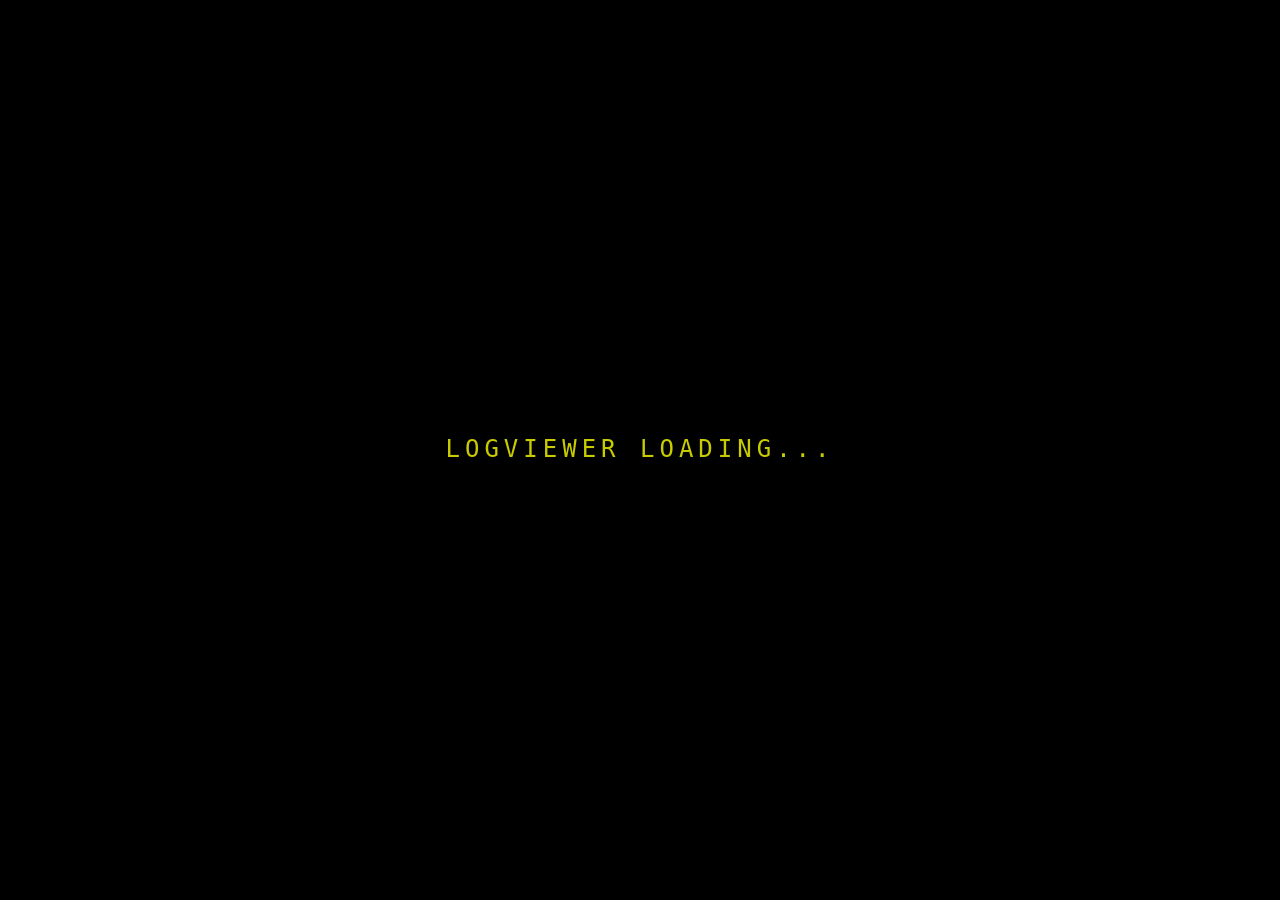
==== commit 1bf2866d: "Add files via upload" ====
--- a/index.html
+++ b/index.html
@@ -21,7 +21,7 @@
                 <span id="status-text" class="status-badge" data-i18n="KK_AD_Viewer_SyncStatus">Synchronizing Neural Interface...</span>
                 <span id="online-notice" class="online-notice hidden" data-i18n="KK_AD_Viewer_ShareableLink">&#127279; Shareable Link — copy the URL to share this diagnostic record</span>
                 <span style="color: #48433d;">|</span>
-                <a href="https://steamcommunity.com/workshop/filedetails/?id=0000000000" target="_blank" class="steam-link" style="margin-top:0;" data-i18n="KK_AD_Viewer_SteamWorkshop">Archotech Diagnostics - Steam Workshop</a>
+                <a href="https://steamcommunity.com/sharedfiles/filedetails/?id=3710696168" target="_blank" class="steam-link" style="margin-top:0;" data-i18n="KK_AD_Viewer_SteamWorkshop">Archotech Diagnostics - Steam Workshop</a>
             </div>
         </div>
         <div class="tabs" id="tabs-container">
--- a/css/styles.css
+++ b/css/styles.css
@@ -0,0 +1,442 @@
+
+body {
+    font-family: 'Segoe UI', system-ui, -apple-system, sans-serif;
+    background-color: #000000;
+    color: #6f7456;
+    margin: 0;
+    padding: 0;
+    line-height: 1.4;
+}
+h1, h2, h3 {
+    color: #c7cb00;
+    border-bottom: 2px solid #5a5b49;
+    padding-bottom: 5px;
+    text-transform: uppercase;
+    letter-spacing: 2px;
+    font-weight: 700;
+}
+a { color: #c7cb00; text-decoration: none; }
+a:hover { text-decoration: underline; }
+.hidden { display: none !important; }
+
+/* Sticky Header & Navigation */
+.sticky-top {
+    position: sticky;
+    top: 0;
+    z-index: 100;
+    background: rgba(0,0,0,0.97);
+    border-bottom: 2px solid #2e2e26;
+    backdrop-filter: blur(6px);
+    padding: 6px 20px 0 20px;
+}
+.header {
+    display: flex;
+    flex-direction: column;
+    align-items: flex-start;
+    margin-bottom: 8px;
+}
+.header h1 {
+    margin: 0;
+    padding: 0;
+    border: none;
+    font-size: 1.6em;
+    letter-spacing: 3px;
+    color: #c7cb00;
+    text-transform: uppercase;
+    font-weight: 700;
+    white-space: nowrap;
+}
+.status-badge {
+    font-size: 0.85em;
+    color: #c7cb00;
+    text-transform: uppercase;
+    font-weight: bold;
+    white-space: nowrap;
+    line-height: 1;
+}
+.status-dot {
+    height: 10px;
+    width: 10px;
+    min-width: 10px;
+    min-height: 10px;
+    border-radius: 50%;
+    display: inline-block;
+    flex-shrink: 0;
+    margin: 0;
+}
+.status-up-to-date { background-color: #4caf50; box-shadow: 0 0 5px #4caf50; }
+.status-outdated { background-color: #f44336; box-shadow: 0 0 5px #f44336; }
+.status-unknown { background-color: #9e9e9e; }
+
+.steam-link {
+    font-size: 11px;
+    margin-top: 4px;
+    display: block;
+    color: #c7cb00;
+    text-decoration: none;
+    border-bottom: 1px dashed #c7cb00;
+    width: fit-content;
+}
+.steam-link:hover { color: #fff; border-bottom: 1px dashed #fff; }
+
+.tabs {
+    display: flex;
+    gap: 8px;
+    justify-content: flex-start;
+    flex-wrap: wrap;
+    padding: 6px 0 4px 0;
+}
+.tab {
+    background-color: #1a1a1a;
+    color: #6f7456;
+    border: 1px solid #5a5b49;
+    padding: 10px 20px;
+    cursor: pointer;
+    font-weight: bold;
+    transition: all 0.2s ease;
+    text-transform: uppercase;
+    font-size: 12px;
+}
+.tab:hover, .tab.active {
+    background-color: #6f7456;
+    color: #c7cb00;
+}
+.content-area {
+    background-color: #1a1a1a;
+    border: 1px solid #48433d;
+    padding: 10px 15px;
+    min-height: 500px;
+    white-space: pre-wrap;
+    font-family: 'Consolas', 'Courier New', monospace;
+    font-size: 13px;
+    overflow-x: auto;
+    box-shadow: 0 4px 10px rgba(0,0,0,0.8);
+}
+#mod-list, #load-time, #perf-scan { white-space: normal; }
+
+/* Mod List UI */
+table {
+    width: 100%;
+    border-collapse: collapse;
+    background: #000000;
+    border: 1px solid #48433d;
+}
+th, td {
+    padding: 12px;
+    text-align: left;
+    border-bottom: 1px solid #1a1a1a;
+}
+th {
+    background: #6f7456;
+    color: #c7cb00;
+    font-weight: bold;
+    text-transform: uppercase;
+    font-size: 11px;
+    position: sticky;
+    top: 0;
+    z-index: 10;
+}
+tr:hover { background: #111; }
+.order { color: #c7cb00; font-weight: bold; width: 40px; text-align: center; }
+.mod-name-cell { font-weight: 600; font-size: 15px; }
+.meta-value { font-size: 11px; color: #6f7456; opacity: 0.8; }
+.version-tag { background: #5a5b49; color: #c7cb00; padding: 2px 6px; border-radius: 3px; font-weight: bold; font-size: 10px; margin-right: 4px; display: inline-block; }
+.mod-preview { width: 72px; height: 40px; border-radius: 2px; object-fit: cover; border: 1px solid #333; background: #000; }
+.no-preview { width: 72px; height: 40px; border-radius: 2px; background: #000; border: 1px dashed #5a5b49; display: flex; align-items: center; justify-content: center; font-size: 9px; color: #444; }
+
+.description-container {
+    display: flex;
+    align-items: stretch;
+    gap: 6px;
+    margin-bottom: 4px;
+}
+.description-box {
+    flex-grow: 1;
+    background: #0d0d0a;
+    border: 1px solid #2e2e26;
+    border-left: 4px solid #c7cb00;
+    color: #ccc;
+    padding: 8px 12px;
+    font-size: 0.88em;
+    line-height: 1.4;
+    min-height: 38px;
+    display: block;
+    box-shadow: inset 0 0 15px rgba(0,0,0,0.5);
+}
+.description-box b { color: #c7cb00 !important; font-weight: bold !important; display: inline-block; margin-bottom: 2px; }
+.side-btn {
+    background: #1a1a1a;
+    color: #c7cb00;
+    border: 1px solid #5a5b49;
+    padding: 5px 10px;
+    cursor: pointer;
+    text-transform: uppercase;
+    font-size: 10px;
+    font-weight: bold;
+    transition: all 0.2s;
+    display: flex;
+    flex-direction: column;
+    align-items: center;
+    justify-content: center;
+    white-space: nowrap;
+    line-height: 1.1;
+    text-align: center;
+    min-width: 80px;
+}
+.side-btn:hover { background: #6f7456; color: #c7cb00; }
+.side-btn div { pointer-events: none; }
+.side-btn-group { display: flex; flex-direction: row; gap: 5px; }
+
+/* Help Side Panel */
+#help-panel {
+    position: fixed;
+    left: -350px;
+    top: 0;
+    width: 320px;
+    height: 100%;
+    background: #0d0d0a;
+    border-right: 2px solid #5a5b49;
+    z-index: 1000;
+    transition: left 0.3s ease;
+    padding: 20px;
+    box-shadow: 5px 0 25px rgba(0,0,0,0.9);
+    overflow-y: auto;
+    direction: rtl; /* Move scrollbar to left side for clinical feel */
+}
+#help-panel::-webkit-scrollbar {
+    width: 6px;
+}
+#help-panel::-webkit-scrollbar-track {
+    background: #050505;
+}
+#help-panel::-webkit-scrollbar-thumb {
+    background: #5a5b49;
+    border-radius: 0;
+}
+#help-panel::-webkit-scrollbar-thumb:hover {
+    background: #c7cb00;
+}
+#help-panel > * {
+    direction: ltr; /* Reset text direction for content */
+}
+#help-panel.open { left: 0; }
+.help-header {
+    display: flex;
+    justify-content: space-between;
+    align-items: center;
+    border-bottom: 1px solid #5a5b49;
+    margin-bottom: 15px;
+    padding-bottom: 5px;
+}
+.help-header h3 { border: none; margin: 0; font-size: 14px; }
+.close-help { cursor: pointer; color: #6f7456; font-size: 20px; pointer-events: auto; }
+.color-key { margin-bottom: 15px; }
+.color-row { display: flex; align-items: center; gap: 10px; margin-bottom: 8px; font-size: 12px; }
+.color-swatch { width: 14px; height: 14px; border: 1px solid #333; }
+.help-section { margin-bottom: 20px; }
+.help-section h4 { color: #c7cb00; font-size: 12px; margin-bottom: 5px; text-transform: uppercase; }
+.help-section p { font-size: 11px; color: #888; margin: 0; line-height: 1.4; }
+
+.privacy-banner {
+    background: #111;
+    border: 1px solid #5a5b49;
+    padding: 10px;
+    margin-bottom: 20px;
+    font-size: 0.85em;
+    color: #888;
+    text-align: center;
+    border-left: 4px solid #c7cb00;
+}
+.online-notice { color: #c7cb00; font-size: 0.9em; font-style: italic; }
+.warning-box {
+    background: #2a1111;
+    border: 1px solid #cc3333;
+    color: #ffaaaa;
+    padding: 15px;
+    margin-bottom: 15px;
+    font-size: 0.9em;
+    display: none;
+}
+
+/* Loading Splash */
+#loading-splash {
+    position: fixed;
+    top: 0;
+    left: 0;
+    width: 100%;
+    height: 100%;
+    background: #000;
+    display: flex;
+    flex-direction: column;
+    justify-content: center;
+    align-items: center;
+    z-index: 9999;
+}
+.loading-text {
+    color: #c7cb00;
+    font-family: 'Consolas', monospace;
+    font-size: 24px;
+    letter-spacing: 5px;
+    text-transform: uppercase;
+    animation: pulse 1.5s infinite;
+}
+@keyframes pulse { 0% { opacity: 0.4; } 50% { opacity: 1; } 100% { opacity: 0.4; } }
+
+/* Performance & Load Time Metrics */
+.rw-card { background-color: #1a1a1a; border: 1px solid #444; padding: 15px; margin-bottom: 12px; border-radius: 2px; }
+.rw-card-header { display: flex; justify-content: space-between; align-items: center; border-bottom: 1px solid #333; padding-bottom: 6px; margin-bottom: 10px; }
+.rw-card-title { font-weight: bold; font-size: 1.15em; color: #e0e0e0; }
+.score-nominal { color: #a4c639; }
+.score-elevated { color: #ffd700; }
+.score-severe { color: #ff8c00; }
+.score-critical { color: #ff3333; font-weight: bold; text-shadow: 0 0 5px rgba(255,51,51,0.3); }
+.perf-metrics { color: #888; font-size: 0.9em; font-family: 'Consolas', monospace; margin: 8px 0; }
+.diag-tag { display: inline-block; background-color: #2a2a2a; border: 1px solid #555; padding: 3px 8px; margin: 4px 6px 4px 0; font-size: 0.85em; border-radius: 2px; color: #ccc; }
+.load-summary-grid { display: grid; grid-template-columns: 1fr 1fr 1fr; gap: 15px; background-color: #111; border: 1px solid #333; padding: 20px; margin-bottom: 25px; text-align: center; }
+.load-summary-label { color: #888; font-size: 0.75em; text-transform: uppercase; letter-spacing: 1px; margin-bottom: 5px; }
+.load-summary-value { font-size: 1.6em; color: #ffd700; font-weight: bold; }
+
+.data-table-container { width: 100%; border-collapse: collapse; margin-top: 5px; counter-reset: mod-rank; }
+.compact-row { display: flex; align-items: center; padding: 0 8px; border-bottom: 1px solid #222; font-size: 11px; height: 40px; line-height: 40px; counter-increment: mod-rank; }
+.compact-row:hover { background-color: rgba(255, 255, 255, 0.08); }
+.hide-core .core-dlc-row { display: none !important; }
+
+.col-rank { width: 40px; color: #888; font-weight: bold; font-size: 14px; }
+.col-rank::before { content: "#" counter(mod-rank); }
+.col-modname { flex: 1; font-weight: bold; overflow: hidden; text-overflow: ellipsis; white-space: nowrap; font-size: 14px; }
+.col-ludeon { color: #d9bf4c; }
+.col-info { width: 50px; display: flex; align-items: center; justify-content: center; }
+.col-details { width: 440px; text-align: right; color: #888; font-size: 11px; }
+.col-details span { cursor: help; }
+
+.col-score { width: 80px; text-align: right; font-weight: bold; }
+.score-Nominal { color: #fff; }
+.score-Elevated { color: #ffcc00; }
+.score-Severe { color: #ff4d4d; }
+.score-Critical { color: #ff0000; font-weight: bold; }
+
+.col-stats { width: 300px; text-align: right; color: #aaa; font-size: 11px; }
+.col-tags { width: 300px; display: flex; flex-wrap: wrap; gap: 4px; justify-content: flex-end; }
+.perf-tag { padding: 2px 8px; border-radius: 2px; font-size: 9px; font-weight: bold; border: 1px solid rgba(255,255,255,0.3); background-color: rgba(255,255,255,0.1); text-transform: uppercase; letter-spacing: 0.5px; }
+.info-icon { display: inline-flex; align-items: center; justify-content: center; min-width: 14px; height: 14px; border-radius: 50%; background: #555; color: #fff; font-size: 9px; font-weight: bold; margin-left: 4px; cursor: help; border: 1px solid #777; font-style: normal; }
+.info-icon:hover { background: #c7cb00; color: #000; border-color: #fff; }
+
+/* Performance Card Layout */
+.perf-card {
+    background: #11110e;
+    border: 1px solid #282822;
+    margin-bottom: 2px;
+    position: relative;
+    overflow: hidden;
+}
+.perf-card.targeted {
+    border-left: 4px solid #66e5ff;
+    background: rgba(102, 229, 255, 0.05);
+}
+.perf-card-header {
+    display: flex;
+    justify-content: space-between;
+    align-items: center;
+    padding: 2px 8px;
+    background: rgba(255,255,255,0.02);
+    border-bottom: 1px solid #222;
+}
+.perf-card-title {
+    font-weight: bold;
+    font-size: 11px;
+    color: #eee;
+    text-transform: uppercase;
+    letter-spacing: 0px;
+}
+.perf-card-score {
+    font-weight: bold;
+    font-size: 12px;
+}
+.perf-card-body {
+    padding: 2px 8px 4px 8px;
+}
+.perf-details-row {
+    font-size: 11px;
+    color: #888;
+    margin-bottom: 8px;
+    display: flex;
+    gap: 15px;
+}
+.perf-details-row b { color: #ccc; }
+.perf-details-row span { cursor: help; }
+.perf-accomplicies {
+    font-size: 11px;
+    color: #ff4d4d;
+    margin-bottom: 8px;
+}
+.perf-culprit {
+    font-size: 11px;
+    color: #c7cb00;
+    margin-bottom: 10px;
+    background: rgba(199, 203, 0, 0.05);
+    padding: 4px 8px;
+    border-radius: 2px;
+}
+.perf-tags-container {
+    display: flex;
+    flex-wrap: wrap;
+    gap: 3px;
+    margin-bottom: 2px;
+}
+.perf-dev-readout {
+    border-top: 1px solid #2e2e26;
+    padding-top: 8px;
+    margin-top: 5px;
+}
+.perf-dev-title {
+    font-size: 10px;
+    color: #5a5b49;
+    font-weight: bold;
+    text-transform: uppercase;
+    margin-bottom: 5px;
+}
+.perf-dev-stats {
+    font-size: 11px;
+    color: #aaa;
+    margin-bottom: 5px;
+}
+.perf-methods-list {
+    margin-top: 5px;
+}
+.perf-method-row {
+    font-size: 11px;
+    color: #888;
+    padding: 2px 0;
+    font-family: 'Consolas', monospace;
+}
+.perf-method-row b { color: #ccc; }
+
+.empty-notice {
+    padding: 30px;
+    text-align: center;
+    background: rgba(255,255,255,0.02);
+    border: 1px dashed #333;
+    color: #666;
+    font-size: 13px;
+}
+
+
+
+.summary-box-container { display: flex; gap: 8px; margin-bottom: 2px; }
+.summary-box { flex: 1; background: rgba(255,255,255,0.03); padding: 1px 6px; border-radius: 4px; text-align: center; border: 1px solid #333; cursor: help; }
+.summary-box .title { font-size: 9px; color: #666; letter-spacing: 0px; margin-bottom: 0px; }
+.summary-box .value { font-size: 12px; font-weight: bold; color: #fff; }
+
+.group-header {
+    background: #11110e;
+    color: #c7cb00;
+    padding: 6px 12px;
+    font-weight: bold;
+    font-size: 12px;
+    margin-top: 8px;
+    margin-bottom: 5px;
+    border-left: 4px solid #c7cb00;
+    text-transform: uppercase;
+    display: flex;
+    justify-content: space-between;
+}
--- a/css/log-views.css
+++ b/css/log-views.css
@@ -0,0 +1,71 @@
+/* Log Colors - Exact match to LogColorizer.cs */
+.log-info     { color: #ffffff; }
+.log-warn     { color: #ffff00; font-weight: bold; }
+.log-error    { color: #ff0000; font-weight: bold; }
+.log-deep-err { color: #ff4d4d; font-weight: bold; }
+.log-harmony  { color: #ff80cc; }
+.log-conflict { color: #ff991a; font-weight: bold; }
+.log-custom   { color: #66e5ff; }
+
+/* Stack trace / grey helpers */
+.log-rimworld-gray { color: #555555; }
+.log-meta     { color: #44cc44; }
+
+/* Enhanced Log Specifics */
+.enhanced-log-entry {
+    border-top: 1px solid #2e2e26;
+    padding: 6px 0;
+    margin-top: 2px; 
+}
+.enhanced-log-entry:first-of-type {
+    border-top: none;
+}
+
+/* Supplemental Log Blocks */
+.log-block { display: block; }
+
+/* Force stack traces to inherit the parent log entry color, but with slight dimming */
+.stack-trace, 
+pre, 
+.log-trace {
+    color: inherit !important; /* CRITICAL: FORCES INHERITANCE */
+    opacity: 0.85; 
+    font-size: 0.92em;
+}
+
+/* Log Filter Bar UI */
+.filter-bar, .mod-filter-bar {
+    display: flex;
+    align-items: center;
+    gap: 6px;
+    padding: 5px 0 6px 0;
+    flex-wrap: wrap;
+    border-top: 1px solid #2e2e26;
+    margin-top: 4px;
+}
+.mod-filter-bar { border-top: none; padding-bottom: 8px; }
+.filter-label {
+    font-size: 10px;
+    color: #5a5b49;
+    font-weight: bold;
+    letter-spacing: 1px;
+    text-transform: uppercase;
+    margin-right: 2px;
+}
+.filter-btn {
+    background: #0d0d0a;
+    border: 1px solid #3a3a30;
+    color: #6f7456;
+    padding: 3px 10px;
+    font-size: 10px;
+    font-weight: bold;
+    text-transform: uppercase;
+    cursor: pointer;
+    transition: all 0.15s ease;
+}
+.filter-btn:hover, .filter-btn.active {
+    border-color: #6f7456;
+    color: #c7cb00;
+    background: #1e1e18;
+}
+.filter-dot { font-size: 14px; line-height: 0; margin-bottom: 2px; }
